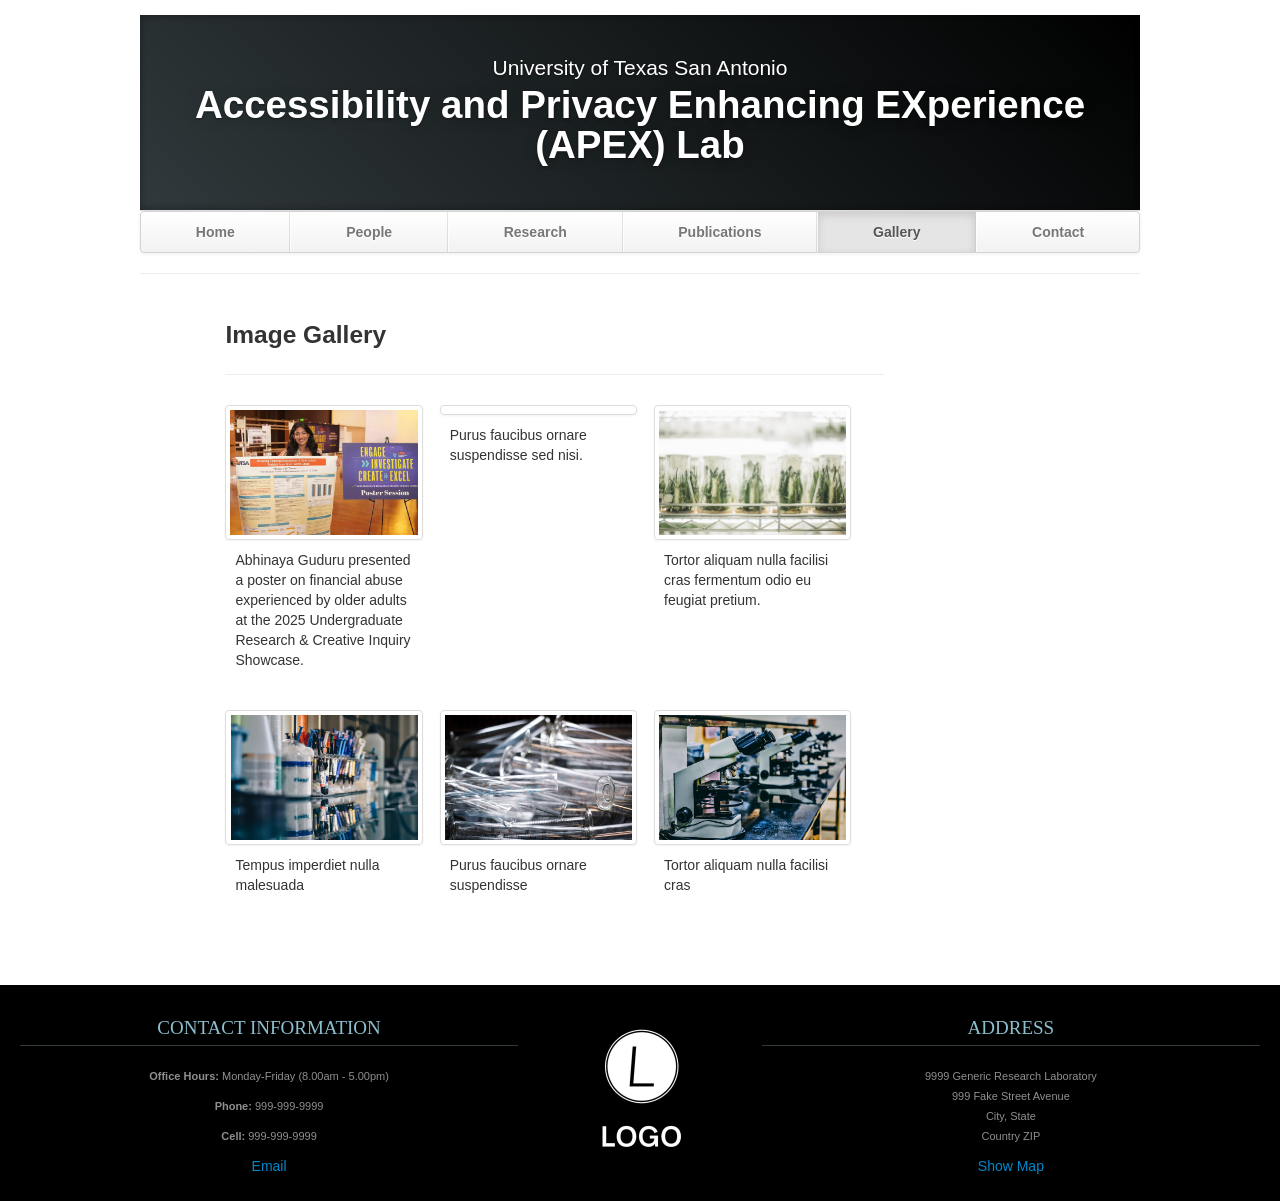
==== gallery.html @ 8708837f "Update gallery.html" ====
<!DOCTYPE html>
<html lang="en">
   <head>
      <meta charset="utf-8">
      <title>Gallery</title>
      <meta name="viewport" content="width=device-width, initial-scale=1.0">
      <meta name="description" content="Apex Lab, University of Texas San Antonio">
      <meta name="author" content="">
      <!-- Le styles -->
      <link href="css/bootstrap.min.css" rel="stylesheet">
      <link href="css/bootstrap-responsive.min.css" rel="stylesheet">
      <link href="css/theme.css" rel="stylesheet">
      <link href="css/blueimp-gallery.min.css" rel="stylesheet" >
      <link href="css/blueimp-gallery-video.css" rel="stylesheet" >
   </head>
   <body>
      <div class="container">
         <header class="jumbotron subhead" id="overview">
            <p class="lead"> University of Texas San Antonio </p>
            <h1>Accessibility and Privacy Enhancing EXperience (APEX) Lab</h1>
         </header>
         <div class="masthead">
            <div class="navbar">
               <div class="navbar-inner">
                  <div class="container">
                     <ul class="nav">
                        <li><a href="index.html">Home</a></li>
                        <li><a href="people.html">People</a></li>
                        <li><a href="research.html">Research</a></li>
                        <li><a href="publications.html">Publications</a></li>
                        <li class="active"><a href="gallery.html">Gallery</a></li>
                  <!--      <li><a href="news.html">News</a></li>
                        <li><a href="teaching.html">Teaching</a></li> -->
                        <li><a href="contact.html">Contact</a></li>
                     </ul>
                  </div>
               </div>
            </div>
         </div>
         <hr>
         <div id="blueimp-gallery" class="blueimp-gallery blueimp-gallery-controls">
            <div class="slides"></div>
            <h3 class="title"> Gallery </h3>
            <a class="prev">‹</a>
            <a class="next">›</a>
            <a class="close">×</a>
            <a class="play-pause"></a>
            <ol class="indicator"></ol>
         </div>
         <div class="row-fluid">
          <!--  <div class="span3 bs-docs-sidebar" id="navparent">
               <ul class="nav nav-list bs-docs-sidenav" data-spy="affix" data-offset-top="200" data-offset-bottom="260">
                  <li><a href="#imagegallery1"> Image Gallery 1 </a></li>
                <!--  <li><a href="#imagegallery2"> Image Gallery 2 </a></li>  
               </ul>
            </div> -->
            <div class="span8 offset1">
               <section id="imagegallery1">
                  <div class="page-header">
                     <h3>Image Gallery</h3>
                  </div>
                  <div class="row-fluid">
                     <ul class="thumbnails da-thumbs">
                        <li class="span4">
                           <a title="Abhinaya Guduru presenting a poster at 2025 Undergraduate Research & Creative Inquiry Showcase "  href="images/abhinaya_poster.jpg" class="thumbnail" >
                           <img alt="" src="images/abhinaya_poster.jpg" >            
                           </a>
                           <p class="caption"> Abhinaya Guduru presented a poster on financial abuse experienced by older adults  at the 2025 Undergraduate Research & Creative Inquiry Showcase. </p>
                        </li>
                        <li class="span4">
                           <a title="Purus faucibus ornare suspendisse sed nisi. Velit laoreet id donec ultrices tincidunt arcu non sodales neque. Tortor at risus viverra adipiscing at in." href="images/israel-palacio-778505-unsplash.jpg" class="thumbnail" >
                           <img alt="" src="images/israel-palacio-778505-unsplash.jpg">
                           </a>
                           <p class="caption"> Purus faucibus ornare suspendisse sed nisi. </p>
                        </li>
                        <li class="span4">
                           <a title="Tortor aliquam nulla facilisi cras fermentum odio eu feugiat pretium. Ante in nibh mauris cursus mattis molestie. Morbi tincidunt ornare massa eget egestas purus. " href="images/plants-in-beakers.jpg" class="thumbnail" >
                           <img alt="" src="images/plants-in-beakers.jpg" >
                           </a>
                           <p class="caption"> Tortor aliquam nulla facilisi cras fermentum odio eu feugiat pretium. </p>
                        </li>
                     </ul>
                  </div>
                  <div class="row-fluid">
                     <ul class="thumbnails">
                        <li class="span4">
                           <a href="images/syringes.jpg" class="thumbnail" title="Tempus imperdiet nulla malesuada pellentesque elit eget. Sed enim ut sem viverra aliquet eget sit amet tellus.">
                           <img alt="" src="images/syringes.jpg" style="width: 187px; height: 125px;">
                           </a>
                           <p class="caption"> Tempus imperdiet nulla malesuada </p>
                        </li>
                        <li class="span4">
                           <a href="images/test-tubes.jpg" class="thumbnail" title="Purus faucibus ornare suspendisse sed nisi. Velit laoreet id donec ultrices tincidunt arcu non sodales neque.">
                           <img alt="" src="images/test-tubes.jpg" style="width: 187px; height: 125px;">
                           </a>
                           <p class="caption"> Purus faucibus ornare suspendisse </p>
                        </li>
                        <li class="span4">
                           <a href="images/microscope.jpg" class="thumbnail" title="Tortor aliquam nulla facilisi cras fermentum odio eu feugiat pretium. Ante in nibh mauris cursus.">
                           <img alt="" src="images/microscope.jpg" style="width: 187px; height: 125px;">
                           </a>
                           <p class="caption"> Tortor aliquam nulla facilisi cras </p>
                        </li>
                     </ul>
                  </div>
               </section>
             <!--  <section id="imagegallery2">
                  <div class="page-header">
                     <h3>Image Gallery 2</h3>
                  </div>
                  <div class="row-fluid">
                     <ul class="thumbnails da-thumbs">
                        <li class="span4">
                           <a title="Tortor vitae purus 2018"  href="images/you-x-ventures-studio.jpg" class="thumbnail" >
                           <img alt="" src="images/you-x-ventures-studio.jpg" style="width: 187px; height: 125px;">            
                           </a>
                           <p class="caption"> Tortor vitae purus 2018 </p>
                        </li>
                        <li class="span4">
                           <a title="Varius duis at consectetur lorem donec massa." href="images/arlington-research.jpg" class="thumbnail" >
                           <img alt="" src="images/arlington-research.jpg" style="width: 187px; height: 125px;">
                           </a>
                           <p class="caption"> Varius duis at consectetur lorem donec massa </p>
                        </li>
                        <li class="span4">
                           <a title="Tortor vitae purus 2018." href="images/lab-room.jpg" class="thumbnail" >
                           <img alt="" src="images/lab-room.jpg" style="width: 187px; height: 125px;">
                           </a>
                           <p class="caption"> Tortor vitae purus 2018 </p>
                        </li>
                     </ul>
                  </div>
                  <div class="row-fluid">
                     <ul class="thumbnails">
                        <li class="span4">
                           <a title="Tortor vitae purus 2018"  href="images/individual-lab.jpg" class="thumbnail" >
                           <img alt="" src="images/individual-lab.jpg" style="width: 187px; height: 125px;">            
                           </a>
                           <p class="caption"> Tortor vitae purus 2018 </p>
                        </li>
                        <li class="span4">
                           <a title="Varius duis at consectetur lorem donec massa." href="images/arlington-research-2.jpg" class="thumbnail" >
                           <img alt="" src="images/arlington-research-2.jpg" style="width: 187px; height: 125px;">
                           </a>
                           <p class="caption"> Varius duis at consectetur lorem donec massa </p>
                        </li>
                        <li class="span4">
                           <a title="Tortor vitae purus 2018." href="images/arlington-research-3.jpg" class="thumbnail" >
                           <img alt="" src="images/arlington-research-3.jpg" style="width: 187px; height: 125px;">
                           </a>
                           <p class="caption"> Tortor vitae purus 2018 </p>
                        </li>
                     </ul>
                  </div>
               </section> -->
            </div>
         </div>
      </div>
      <footer id="footer">
         <div class="container-fluid">
            <div class="row-fluid">
               <div class="span5">
                  <h3>Contact Information</h3>
                  <p><b>Office Hours: </b>Monday-Friday (8.00am - 5.00pm)</p>
                  <p><b>Phone: </b>999-999-9999</p>
                  <p><b>Cell: </b>999-999-9999</p>
                  <a href="mailto:your.email@uni.edu">Email</a>
               </div>
               <div class="span2">
                  <a href="https://mybrandnewlogo.com/"><img src = "thumbs/generic-logo.JPG" alt="research-lab-logo"/></a>
               </div>
               <div class="span5">
                  <h3>Address</h3>
                  <p>9999 Generic Research Laboratory<br>
                     999 Fake Street Avenue<br>
                     City, State<br>
                     Country ZIP
                  </p>
                  <a href="http://maps.google.com/">Show Map</a>
               </div>
            </div>
         </div>
      </footer>

      <!-- Le javascript
         ================================================== -->
      <!-- Placed at the end of the document so the pages load faster -->
      <!--<script src="js/jquery-1.9.1.min.js"></script>-->
      <script src="js/jquery-1.9.1.min.js"></script>
      <script src="js/bootstrap.min.js"></script>
      <script src="js/blueimp-gallery.min.js"></script>
      <script>
         $(document).ready(function() {
            $(document.body).scrollspy({
             target: "#navparent"
          });
         });
         
         document.getElementById('imagegallery1').onclick = function (event) {
          event = event || window.event;
          var target = event.target || event.srcElement,
              link = target.src ? target.parentNode : target,
              options = {index: link, event: event},
              links = this.getElementsByTagName('a');
          blueimp.Gallery(links, options);
         };
         
         document.getElementById('imagegallery2').onclick = function (event) {
          event = event || window.event;
          var target = event.target || event.srcElement,
              link = target.src ? target.parentNode : target,
              options = {index: link, event: event},
              links = this.getElementsByTagName('a');
          blueimp.Gallery(links, options);
         };        
      </script>  
   </body>
</html>
---- css/theme.css ----
body {
	padding-top: 15px;
	padding-bottom: 0px;
}


/* Custom container */

.container {
	margin: 0 auto;
	max-width: 1000px;
}

.container>hr {
	margin: 20px 0
}


/* Customize the navbar links to be fill the entire space of the .navbar */

.navbar .navbar-inner {
	padding: 0
}

.navbar .nav {
	margin: 0;
	display: table;
	width: 100%;
}

.navbar .nav li {
	display: table-cell;
	width: 1%;
	float: none;
}

.navbar .nav li a {
	font-weight: bold;
	text-align: center;
	border-left: 1px solid rgba(255, 255, 255, .75);
	border-right: 1px solid rgba(0, 0, 0, .1);
}

.navbar .nav li:first-child a {
	border-left: 0;
	border-radius: 3px 0 0 3px;
}

.navbar .nav li:last-child a {
	border-right: 0;
	border-radius: 0 3px 3px 0;
}

body>.navbar {
	font-size: 13px
}


/* Change the docs' brand */

body>.navbar .brand {
	padding-right: 0;
	padding-left: 0;
	margin-left: 20px;
	float: right;
	font-weight: bold;
	color: #000;
	text-shadow: 0 1px 0 rgba(255, 255, 255, .1), 0 0 30px rgba(255, 255, 255, .125);
	-webkit-transition: all .2s linear;
	-moz-transition: all .2s linear;
	transition: all .2s linear;
}

body>.navbar .brand:hover {
	text-decoration: none;
	text-shadow: 0 1px 0 rgba(255, 255, 255, .1), 0 0 30px rgba(255, 255, 255, .4);
}


/* Sidenav for Docs
         -------------------------------------------------- */

@media screen and (max-width: 768px) {
	.bs-docs-sidenav {
		display: none !important;
	}
}

.bs-docs-sidenav {
	width: 228px;
	margin: 30px 0 0;
	padding: 0;
	background-color: #fff;
	-webkit-border-radius: 6px;
	-moz-border-radius: 6px;
	border-radius: 6px;
	-webkit-box-shadow: 0 1px 4px rgba(0, 0, 0, .065);
	-moz-box-shadow: 0 1px 4px rgba(0, 0, 0, .065);
	box-shadow: 0 1px 4px rgba(0, 0, 0, .065);
}

.bs-docs-sidenav>li>a {
	display: block;
	width: 200px;
	margin: 0 0 -1px;
	padding: 8px 14px;
	border: 1px solid #e5e5e5;
}

.bs-docs-sidenav>li>a.subhead {
	display: block;
	width: 168px;
	margin: 0 0 -1px;
	padding: 8px 30px;
	border: 1px solid #e5e5e5;
	font-size: 12px;
}

.bs-docs-sidenav>li:first-child>a {
	-webkit-border-radius: 6px 6px 0 0;
	-moz-border-radius: 6px 6px 0 0;
	border-radius: 6px 6px 0 0;
}

.bs-docs-sidenav>li:last-child>a {
	-webkit-border-radius: 0 0 6px 6px;
	-moz-border-radius: 0 0 6px 6px;
	border-radius: 0 0 6px 6px;
}

.bs-docs-sidenav>.active>a {
	position: relative;
	z-index: 2;
	padding: 9px 15px;
	border: 0;
	text-shadow: 0 1px 0 rgba(0, 0, 0, .15);
	-webkit-box-shadow: inset 1px 0 0 rgba(0, 0, 0, .1), inset -1px 0 0 rgba(0, 0, 0, .1);
	-moz-box-shadow: inset 1px 0 0 rgba(0, 0, 0, .1), inset -1px 0 0 rgba(0, 0, 0, .1);
	box-shadow: inset 1px 0 0 rgba(0, 0, 0, .1), inset -1px 0 0 rgba(0, 0, 0, .1);
}

.bs-docs-sidenav>li>a:hover {
	background-color: #f5f5f5
}

.bs-docs-sidenav a:hover .icon-chevron-right {
	opacity: .5
}

.bs-docs-sidenav.affix {
	top: 10px
}

.bs-docs-sidenav.affix-bottom {
	position: absolute;
	top: auto;
	bottom: 270px;
}


/* Responsive
         -------------------------------------------------- */

.affix {
	top: 0px
}

#media {
	margin-top: 70px
}

#media .header {
	margin-left: 0;
	margin-bottom: 56px;
	margin-top: 30px;
}

#media .post_row {
	margin-left: 0;
	margin-bottom: 40px;
}

#media .lastpost_row {
	margin-bottom: 0
}

#media .post_row .post {
	background: #fff;
	/*margin-left: 0;;
    margin-right: 20px;*/
	border-radius: 4px;
	box-shadow: 1px 1px 2px 0px #E0E0E0;
	width: 487px;
	height: 616px;
}

#media .post_row .last {
	margin-right: 0
}

#media .post_row .post .img {
	position: relative;
	text-align: center;
}

#media .post_row .post .img .date {
	background: #E8554E;
	position: absolute;
	padding: 2px 5px;
	top: 0;
	left: 11px;
}

#media .post_row .post .img .date p {
	color: #fff;
	font-size: 14px;
	font-weight: bold;
	font-style: italic;
	margin: 0;
}

#media .post_row .post .img img {
	height: 275px;
	width: 410px;
}

#media .post_row .post .text {
	margin: 18px auto 0;
	width: 83%;
}

#media .post_row .post .text h5 {
	margin: 0 0 8px 0;
	font-size: 20px;
	line-height: 23px;
}

#media .post_row .post .text h5 a {
	color: #333
}

#media .post_row .post .text span.date {
	color: #9F9F9F;
	display: block;
	margin-bottom: 12px;
	font-style: italic;
	font-size: 13px;
}

#media .post_row .post .text p {
	margin: 0;
	line-height: 21px;
	font-size: 14px;
}

#media .post_row .post .author_box {
	margin: 12px auto 20px;
	border-top: 1px solid #EDEDED;
	overflow: hidden;
	text-align: left;
	width: 85%;
	padding-top: 12px;
}

#media .post_row .post .author_box h6 {
	margin: 0 0 3px 0;
	font-size: 13px;
	line-height: 15px;
	font-style: italic;
	font-weight: normal;
	color: #B2B2B2;
}

#media .post_row .post .author_box p {
	color: #B2B2B2;
	font-style: italic;
	font-size: 13px;
	line-height: 14px;
	margin: 0;
}

#media .post_row .post .author_box img {
	float: right
}

#media .post_row .post a.plus_wrapper {
	width: 99%;
	text-align: center;
	background: #fff;
	display: none;
	border-radius: 0px 0px 4px 4px;
	padding: 6px 0px 2px;
	margin: 0 auto 1px;
}

#media .post_row .post a.plus_wrapper span {
	color: #1189D9;
	font-size: 30px;
	font-weight: bold;
}

#media .post_row .post:hover a.plus_wrapper {
	display: block
}

#media .post_row .post:hover {
	box-shadow: 0px 1px 5px 1px rgb(216, 216, 216)
}

#media .post_row .post:hover .text h5 a {
	color: #1189D9
}

.map .box_wrapp {
	position: absolute;
	margin: 15px auto;
	box-shadow: 0 0 7px 0 rgba(26, 26, 26, 0.4);
	padding: 30px 0 30px;
	background: white;
	border-radius: 4px;
	margin-top: 25px;
}

.map .box_wrapp .box_cont {
	margin: 30px auto;
	width: 76%;
}

.section-header {
	text-align: center;
	margin-bottom: 35px;
}

.section-header h1,
.title-text {
	font-weight: bold;
	font-size: 30px;
	margin: 12.5px 0;
	font-weight: 100;
	margin-bottom: 25px;
	line-height: 55px;
}

.feature-item:hover {
	box-shadow: 0px 1px 5px 1px rgb(216, 216, 216)
}

.feature-item img {
	margin-left: 15px;
	margin-right: 15px;
	max-width: 90%;
	height: 200px;
}

.feature-item h5 {
	margin-left: 15px;
	margin-right: 15px;
	margin-top: 20px;
	margin-bottom: 20px;
}

.feature-item p {
	margin-left: 15px;
	margin-right: 15px;
}

.feature-heading {
	margin-top: 20px;
	margin-bottom: 20px;
	margin-left: 15px;
	margin-right: 15px;
}

.feature-heading a:hover {
	text-decoration: none;
}

.feature-button {
	font-size: 16px;
	background-image: none;
	box-shadow: none;
	margin-bottom: 10px;
}

.centered {
	text-align: center;
}

.subhead {
	text-align: left;
	border-bottom: 1px solid #ddd;
}

.jumbotron {
	position: relative;
	padding: 45px 0px 35px 0px;
	color: #fff;
	text-align: center;
	text-shadow: 0 1px 3px rgba(0, 0, 0, .4), 0 0 30px rgba(0, 0, 0, .075);
	background: #30393C;
	background: -moz-linear-gradient(45deg, #30393C 0%, #000000 100%);
	background: -webkit-gradient(linear, left bottom, right top, color-stop(0%, #30393C), color-stop(100%, #30393C));
	background: -webkit-linear-gradient(45deg, #30393C 0%, #000000 100%);
	background: -o-linear-gradient(45deg, #30393C 0%, #000000 100%);
	background: -ms-linear-gradient(45deg, #30393C 0%, #000000 100%);
	background: linear-gradient(45deg, #30393C 0%, #000000 100%) repeat;
	-webkit-box-shadow: inset 0 3px 7px rgba(0, 0, 0, .2), inset 0 -3px 7px rgba(0, 0, 0, .2);
	-moz-box-shadow: inset 0 3px 7px rgba(0, 0, 0, .2), inset 0 -3px 7px rgba(0, 0, 0, .2);
	box-shadow: inset 0 3px 7px rgba(0, 0, 0, .2), inset 0 -3px 7px rgba(0, 0, 0, .2);
}

.jumbotron:after {
	content: '';
	display: block;
	position: absolute;
	top: 0;
	right: 0;
	bottom: 0;
	left: 0;
	opacity: .4;
}

.lead {
	margin-bottom: 0px;
	font-size: 21px;
	font-weight: 200;
	line-height: 15px;
}

img.float-left {
	float: left;
	margin-top: 9px;
	margin-left: 0px;
	margin-right: 30px;
	margin-bottom: 12px;
}

img.float-right {
	float: right;
	margin-top: 9px;
	margin-right: 0px;
	margin-bottom: 12px;
	margin-left: 30px;
}

img.publications-thumb {
	width: 142px;
	height: 188px;
}

.caption {
	margin: 10px;
}

.responsive-video {
	position: relative;
	padding-bottom: 56.25%;
	padding-top: 60px;
	overflow: hidden;
}

.responsive-video iframe,
.responsive-video object,
.responsive-video embed {
	position: absolute;
	top: 0;
	left: 0;
	width: 93.5%;
	height: 93.5%;
}

.video-caption {
	margin: 10px;
}

.accordion {
	margin-bottom: 20px;
	margin-right: 40px;
}

.thumbnail>img.sponsor {
	width: 212px;
	height: 150px;
}

img.carousel-image {
	width: 100%;
}

li.publication {
	margin-bottom: 20px;
}

.page-header h3 a:hover {
	text-decoration: none;
}

iframe.map-frame {
	border: none;
	overflow: hidden;
	margin-top: 10px;
	margin-bottom: 10px;
	margin-left: 0px;
	margin-right: 0px;
	height: 550px;
	width: 100%;
}

ul.sponsors {
	margin-top: 40px;
	margin-bottom: 40px;
}

#footer {
	z-index: 10;
	margin-top: 50px;
	margin-bottom: 0px;
	padding-bottom: 25px;
	border-top-width: 8px;
	border-top-style: solid;
	border-top-color: #2F2F2F;
	background-color: #000000;
	border: 0;
	font-size: 100%;
	font: inherit;
	vertical-align: baseline;
	text-align: center;
}

#footer h3 {
	font-size: 19px;
	text-transform: uppercase;
	font-family: BebasNeueRegular;
	color: #8DBECE;
	border-bottom-width: 1px;
	border-bottom-style: solid;
	border-bottom-color: #30393C;
	line-height: 35px;
	margin-bottom: 20px;
	margin-top: 25px;
	font-weight: normal;
}

#footer a img {
	margin-top: 40px;
}

#footer p,
#footer address {
	color: #8F8F8F;
	font-size: 11px;
}
---- css/blueimp-gallery.min.css ----
@charset "UTF-8";.blueimp-gallery,.blueimp-gallery>.slides>.slide>.slide-content{position:absolute;top:0;right:0;bottom:0;left:0;-moz-backface-visibility:hidden}.blueimp-gallery>.slides>.slide>.slide-content{margin:auto;width:auto;height:auto;max-width:100%;max-height:100%;opacity:1}.blueimp-gallery{position:fixed;z-index:999999;overflow:hidden;background:#000;background:rgba(0,0,0,.9);opacity:0;display:none;direction:ltr;-ms-touch-action:none;touch-action:none}.blueimp-gallery-carousel{position:relative;z-index:auto;margin:1em auto;padding-bottom:56.25%;box-shadow:0 0 10px #000;-ms-touch-action:pan-y;touch-action:pan-y}.blueimp-gallery-display{display:block;opacity:1}.blueimp-gallery>.slides{position:relative;height:100%;overflow:hidden}.blueimp-gallery-carousel>.slides{position:absolute}.blueimp-gallery>.slides>.slide{position:relative;float:left;height:100%;text-align:center;-webkit-transition-timing-function:cubic-bezier(0.645,.045,.355,1);-moz-transition-timing-function:cubic-bezier(0.645,.045,.355,1);-ms-transition-timing-function:cubic-bezier(0.645,.045,.355,1);-o-transition-timing-function:cubic-bezier(0.645,.045,.355,1);transition-timing-function:cubic-bezier(0.645,.045,.355,1)}.blueimp-gallery,.blueimp-gallery>.slides>.slide>.slide-content{-webkit-transition:opacity .5s linear;-moz-transition:opacity .5s linear;-ms-transition:opacity .5s linear;-o-transition:opacity .5s linear;transition:opacity .5s linear}.blueimp-gallery>.slides>.slide-loading{background:url(../img/loading.gif) center no-repeat;background-size:64px 64px}.blueimp-gallery>.slides>.slide-loading>.slide-content{opacity:0}.blueimp-gallery>.slides>.slide-error{background:url(../img/error.png) center no-repeat}.blueimp-gallery>.slides>.slide-error>.slide-content{display:none}.blueimp-gallery>.prev,.blueimp-gallery>.next{position:absolute;top:50%;left:15px;width:40px;height:40px;margin-top:-23px;font-family:"Helvetica Neue",Helvetica,Arial,sans-serif;font-size:60px;font-weight:100;line-height:30px;color:#fff;text-decoration:none;text-shadow:0 0 2px #000;text-align:center;background:#222;background:rgba(0,0,0,.5);-webkit-box-sizing:content-box;-moz-box-sizing:content-box;box-sizing:content-box;border:3px solid #fff;-webkit-border-radius:23px;-moz-border-radius:23px;border-radius:23px;opacity:.5;cursor:pointer;display:none}.blueimp-gallery>.next{left:auto;right:15px}.blueimp-gallery>.close,.blueimp-gallery>.title{position:absolute;top:15px;left:15px;margin:0 40px 0 0;font-size:20px;line-height:30px;color:#fff;text-shadow:0 0 2px #000;opacity:.8;display:none}.blueimp-gallery>.close{padding:15px;right:15px;left:auto;margin:-15px;font-size:30px;text-decoration:none;cursor:pointer}.blueimp-gallery>.play-pause{position:absolute;right:15px;bottom:15px;width:15px;height:15px;background:url(../img/play-pause.png) 0 0 no-repeat;cursor:pointer;opacity:.5;display:none}.blueimp-gallery-playing>.play-pause{background-position:-15px 0}.blueimp-gallery>.prev:hover,.blueimp-gallery>.next:hover,.blueimp-gallery>.close:hover,.blueimp-gallery>.title:hover,.blueimp-gallery>.play-pause:hover{color:#fff;opacity:1}.blueimp-gallery-controls>.prev,.blueimp-gallery-controls>.next,.blueimp-gallery-controls>.close,.blueimp-gallery-controls>.title,.blueimp-gallery-controls>.play-pause{display:block;-webkit-transform:translateZ(0);-moz-transform:translateZ(0);-ms-transform:translateZ(0);-o-transform:translateZ(0);transform:translateZ(0)}.blueimp-gallery-single>.prev,.blueimp-gallery-left>.prev,.blueimp-gallery-single>.next,.blueimp-gallery-right>.next,.blueimp-gallery-single>.play-pause{display:none}.blueimp-gallery>.slides>.slide>.slide-content,.blueimp-gallery>.prev,.blueimp-gallery>.next,.blueimp-gallery>.close,.blueimp-gallery>.play-pause{-webkit-user-select:none;-khtml-user-select:none;-moz-user-select:none;-ms-user-select:none;user-select:none}body:last-child .blueimp-gallery>.slides>.slide-error{background-image:url(../img/error.svg)}body:last-child .blueimp-gallery>.play-pause{width:20px;height:20px;background-size:40px 20px;background-image:url(../img/play-pause.svg)}body:last-child .blueimp-gallery-playing>.play-pause{background-position:-20px 0}*+html .blueimp-gallery>.slides>.slide{min-height:300px}*+html .blueimp-gallery>.slides>.slide>.slide-content{position:relative}@charset "UTF-8";.blueimp-gallery>.indicator{position:absolute;top:auto;right:15px;bottom:15px;left:15px;margin:0 40px;padding:0;list-style:none;text-align:center;line-height:10px;display:none}.blueimp-gallery>.indicator>li{display:inline-block;width:9px;height:9px;margin:6px 3px 0;-webkit-box-sizing:content-box;-moz-box-sizing:content-box;box-sizing:content-box;border:1px solid transparent;background:#ccc;background:rgba(255,255,255,.25)center no-repeat;border-radius:5px;box-shadow:0 0 2px #000;opacity:.5;cursor:pointer}.blueimp-gallery>.indicator>li:hover,.blueimp-gallery>.indicator>.active{background-color:#fff;border-color:#fff;opacity:1}.blueimp-gallery-controls>.indicator{display:block;-webkit-transform:translateZ(0);-moz-transform:translateZ(0);-ms-transform:translateZ(0);-o-transform:translateZ(0);transform:translateZ(0)}.blueimp-gallery-single>.indicator{display:none}.blueimp-gallery>.indicator{-webkit-user-select:none;-khtml-user-select:none;-moz-user-select:none;-ms-user-select:none;user-select:none}*+html .blueimp-gallery>.indicator>li{display:inline}@charset "UTF-8";.blueimp-gallery>.slides>.slide>.video-content>img{position:absolute;top:0;right:0;bottom:0;left:0;margin:auto;width:auto;height:auto;max-width:100%;max-height:100%;-moz-backface-visibility:hidden}.blueimp-gallery>.slides>.slide>.video-content>video{position:absolute;top:0;left:0;width:100%;height:100%}.blueimp-gallery>.slides>.slide>.video-content>iframe{position:absolute;top:100%;left:0;width:100%;height:100%;border:none}.blueimp-gallery>.slides>.slide>.video-playing>iframe{top:0}.blueimp-gallery>.slides>.slide>.video-content>a{position:absolute;top:50%;right:0;left:0;margin:-64px auto 0;width:128px;height:128px;background:url(../img/video-play.png) center no-repeat;opacity:.8;cursor:pointer}.blueimp-gallery>.slides>.slide>.video-content>a:hover{opacity:1}.blueimp-gallery>.slides>.slide>.video-playing>a,.blueimp-gallery>.slides>.slide>.video-playing>img{display:none}.blueimp-gallery>.slides>.slide>.video-content>video{display:none}.blueimp-gallery>.slides>.slide>.video-playing>video{display:block}.blueimp-gallery>.slides>.slide>.video-loading>a{background:url(../img/loading.gif) center no-repeat;background-size:64px 64px}body:last-child .blueimp-gallery>.slides>.slide>.video-content:not(.video-loading)>a{background-image:url(../img/video-play.svg)}*+html .blueimp-gallery>.slides>.slide>.video-content{height:100%}*+html .blueimp-gallery>.slides>.slide>.video-content>a{left:50%;margin-left:-64px}
---- css/blueimp-gallery-video.css ----
@charset "UTF-8";
/*
 * blueimp Gallery Video Factory CSS 1.3.0
 * https://github.com/blueimp/Gallery
 *
 * Copyright 2013, Sebastian Tschan
 * https://blueimp.net
 *
 * Licensed under the MIT license:
 * http://www.opensource.org/licenses/MIT
 */

.blueimp-gallery > .slides > .slide > .video-content > img {
  position: absolute;
  top: 0;
  right: 0;
  bottom: 0;
  left: 0;
  margin: auto;
  width: auto;
  height: auto;
  max-width: 100%;
  max-height: 100%;
  /* Prevent artifacts in Mozilla Firefox: */
  -moz-backface-visibility: hidden;
}
.blueimp-gallery > .slides > .slide > .video-content > video {
  position: absolute;
  top: 0;
  left: 0;
  width: 100%;
  height: 100%;
}
.blueimp-gallery > .slides > .slide > .video-content > iframe {
  position: absolute;
  top: 100%;
  left: 0;
  width: 100%;
  height: 100%;
  border: none;
}
.blueimp-gallery > .slides > .slide > .video-playing > iframe {
  top: 0;
}
.blueimp-gallery > .slides > .slide > .video-content > a {
  position: absolute;
  top: 50%;
  right: 0;
  left: 0;
  margin: -64px auto 0;
  width: 128px;
  height: 128px;
  background: url(../img/video-play.png) center no-repeat;
  opacity: 0.8;
  cursor: pointer;
}
.blueimp-gallery > .slides > .slide > .video-content > a:hover {
  opacity: 1;
}
.blueimp-gallery > .slides > .slide > .video-playing > a,
.blueimp-gallery > .slides > .slide > .video-playing > img {
  display: none;
}
.blueimp-gallery > .slides > .slide > .video-content > video {
  display: none;
}
.blueimp-gallery > .slides > .slide > .video-playing > video {
  display: block;
}
.blueimp-gallery > .slides > .slide > .video-loading > a {
  background: url(../img/loading.gif) center no-repeat;
  background-size: 64px 64px;
}

/* Replace PNGs with SVGs for capable browsers (excluding IE<9) */
body:last-child .blueimp-gallery > .slides > .slide > .video-content:not(.video-loading) > a {
  background-image: url(../img/video-play.svg);
}

/* IE7 fixes */
*+html .blueimp-gallery > .slides > .slide > .video-content {
  height: 100%;
}
*+html .blueimp-gallery > .slides > .slide > .video-content > a {
  left: 50%;
  margin-left: -64px;
}
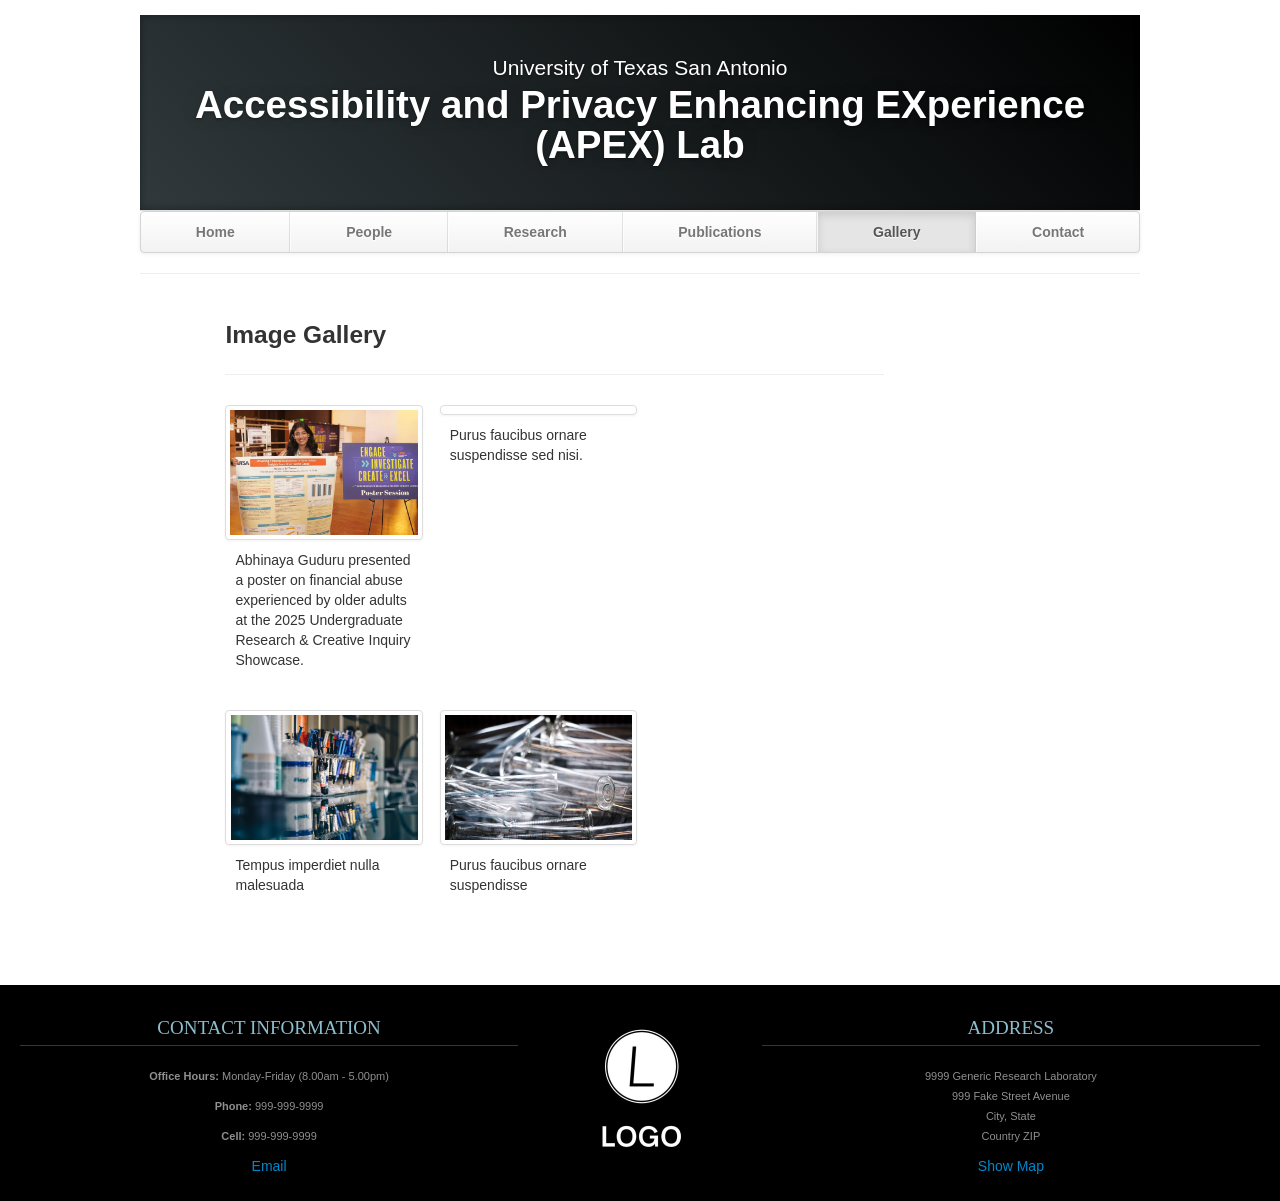
==== commit 606a8f9e: "Update gallery.html" ====
--- a/gallery.html
+++ b/gallery.html
@@ -73,12 +73,12 @@
                            </a>
                            <p class="caption"> Purus faucibus ornare suspendisse sed nisi. </p>
                         </li>
-                        <li class="span4">
+                     <!--   <li class="span4">
                            <a title="Tortor aliquam nulla facilisi cras fermentum odio eu feugiat pretium. Ante in nibh mauris cursus mattis molestie. Morbi tincidunt ornare massa eget egestas purus. " href="images/plants-in-beakers.jpg" class="thumbnail" >
                            <img alt="" src="images/plants-in-beakers.jpg" >
                            </a>
                            <p class="caption"> Tortor aliquam nulla facilisi cras fermentum odio eu feugiat pretium. </p>
-                        </li>
+                        </li> -->
                      </ul>
                   </div>
                   <div class="row-fluid">
@@ -95,12 +95,12 @@
                            </a>
                            <p class="caption"> Purus faucibus ornare suspendisse </p>
                         </li>
-                        <li class="span4">
+                  <!--      <li class="span4">
                            <a href="images/microscope.jpg" class="thumbnail" title="Tortor aliquam nulla facilisi cras fermentum odio eu feugiat pretium. Ante in nibh mauris cursus.">
                            <img alt="" src="images/microscope.jpg" style="width: 187px; height: 125px;">
                            </a>
                            <p class="caption"> Tortor aliquam nulla facilisi cras </p>
-                        </li>
+                        </li>  -->
                      </ul>
                   </div>
                </section>
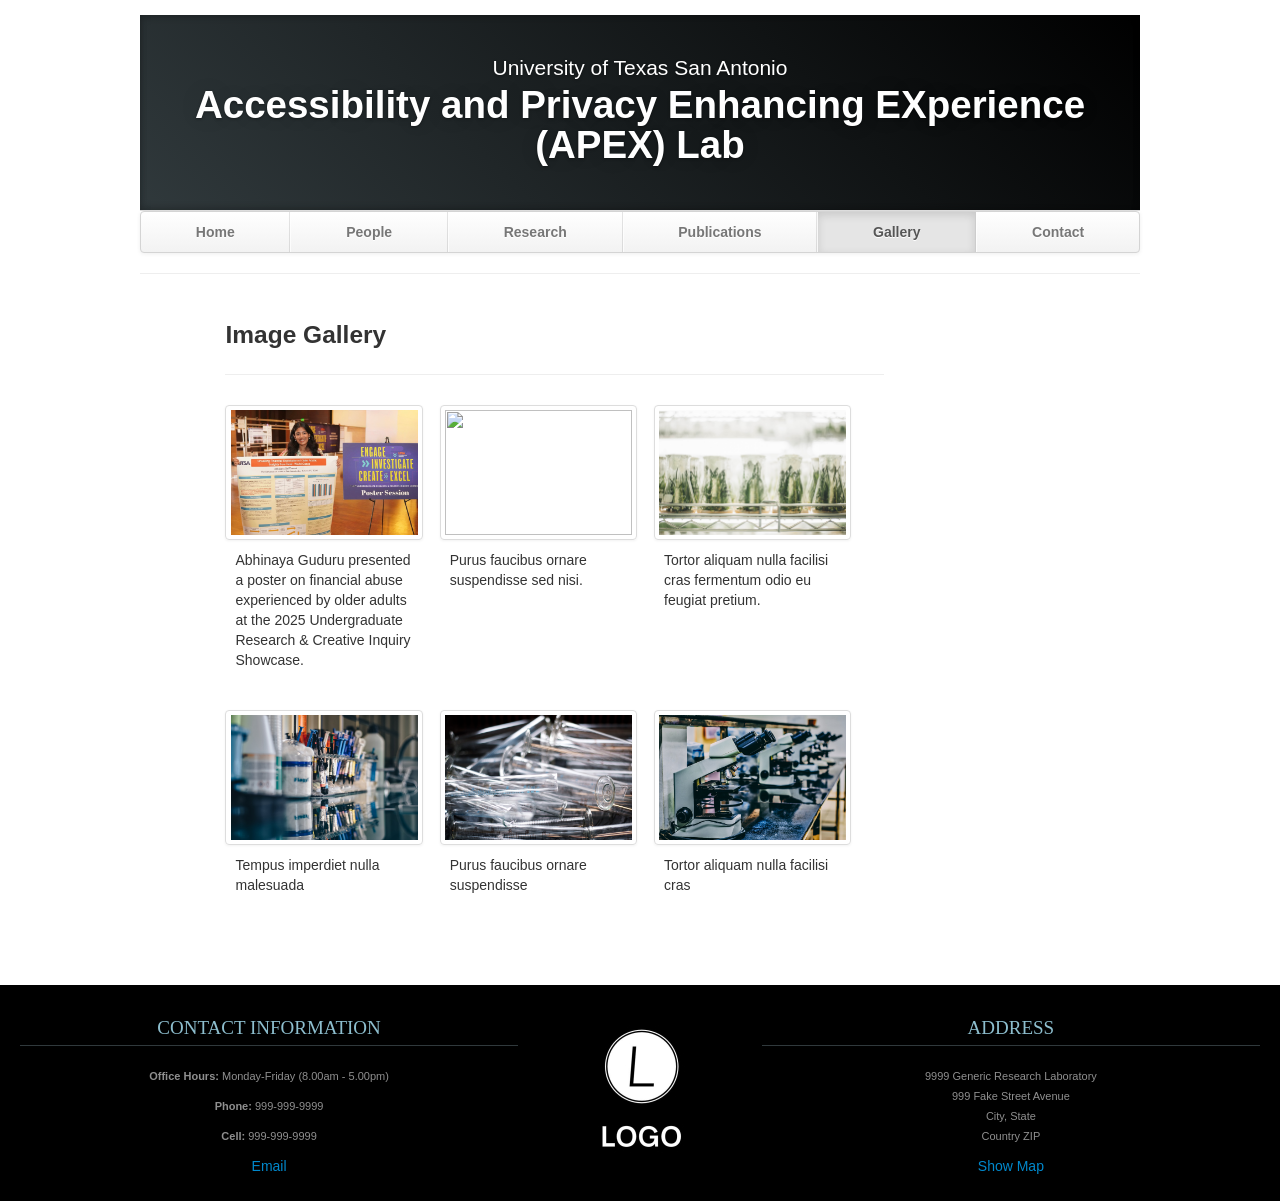
==== commit cc708a30: "Update gallery.html" ====
--- a/gallery.html
+++ b/gallery.html
@@ -63,22 +63,22 @@
                      <ul class="thumbnails da-thumbs">
                         <li class="span4">
                            <a title="Abhinaya Guduru presenting a poster at 2025 Undergraduate Research & Creative Inquiry Showcase "  href="images/abhinaya_poster.jpg" class="thumbnail" >
-                           <img alt="" src="images/abhinaya_poster.jpg" >            
+                           <img alt="" src="images/abhinaya_poster.jpg" style="width: 187px; height: 125px;">            
                            </a>
                            <p class="caption"> Abhinaya Guduru presented a poster on financial abuse experienced by older adults  at the 2025 Undergraduate Research & Creative Inquiry Showcase. </p>
                         </li>
                         <li class="span4">
                            <a title="Purus faucibus ornare suspendisse sed nisi. Velit laoreet id donec ultrices tincidunt arcu non sodales neque. Tortor at risus viverra adipiscing at in." href="images/israel-palacio-778505-unsplash.jpg" class="thumbnail" >
-                           <img alt="" src="images/israel-palacio-778505-unsplash.jpg">
+                           <img alt="" src="images/israel-palacio-778505-unsplash.jpg" style="width: 187px; height: 125px;">
                            </a>
                            <p class="caption"> Purus faucibus ornare suspendisse sed nisi. </p>
                         </li>
-                     <!--   <li class="span4">
+                        <li class="span4">
                            <a title="Tortor aliquam nulla facilisi cras fermentum odio eu feugiat pretium. Ante in nibh mauris cursus mattis molestie. Morbi tincidunt ornare massa eget egestas purus. " href="images/plants-in-beakers.jpg" class="thumbnail" >
-                           <img alt="" src="images/plants-in-beakers.jpg" >
+                           <img alt="" src="images/plants-in-beakers.jpg" style="width: 187px; height: 125px;">
                            </a>
                            <p class="caption"> Tortor aliquam nulla facilisi cras fermentum odio eu feugiat pretium. </p>
-                        </li> -->
+                        </li> 
                      </ul>
                   </div>
                   <div class="row-fluid">
@@ -95,12 +95,12 @@
                            </a>
                            <p class="caption"> Purus faucibus ornare suspendisse </p>
                         </li>
-                  <!--      <li class="span4">
+                        <li class="span4">
                            <a href="images/microscope.jpg" class="thumbnail" title="Tortor aliquam nulla facilisi cras fermentum odio eu feugiat pretium. Ante in nibh mauris cursus.">
                            <img alt="" src="images/microscope.jpg" style="width: 187px; height: 125px;">
                            </a>
                            <p class="caption"> Tortor aliquam nulla facilisi cras </p>
-                        </li>  -->
+                        </li>  
                      </ul>
                   </div>
                </section>
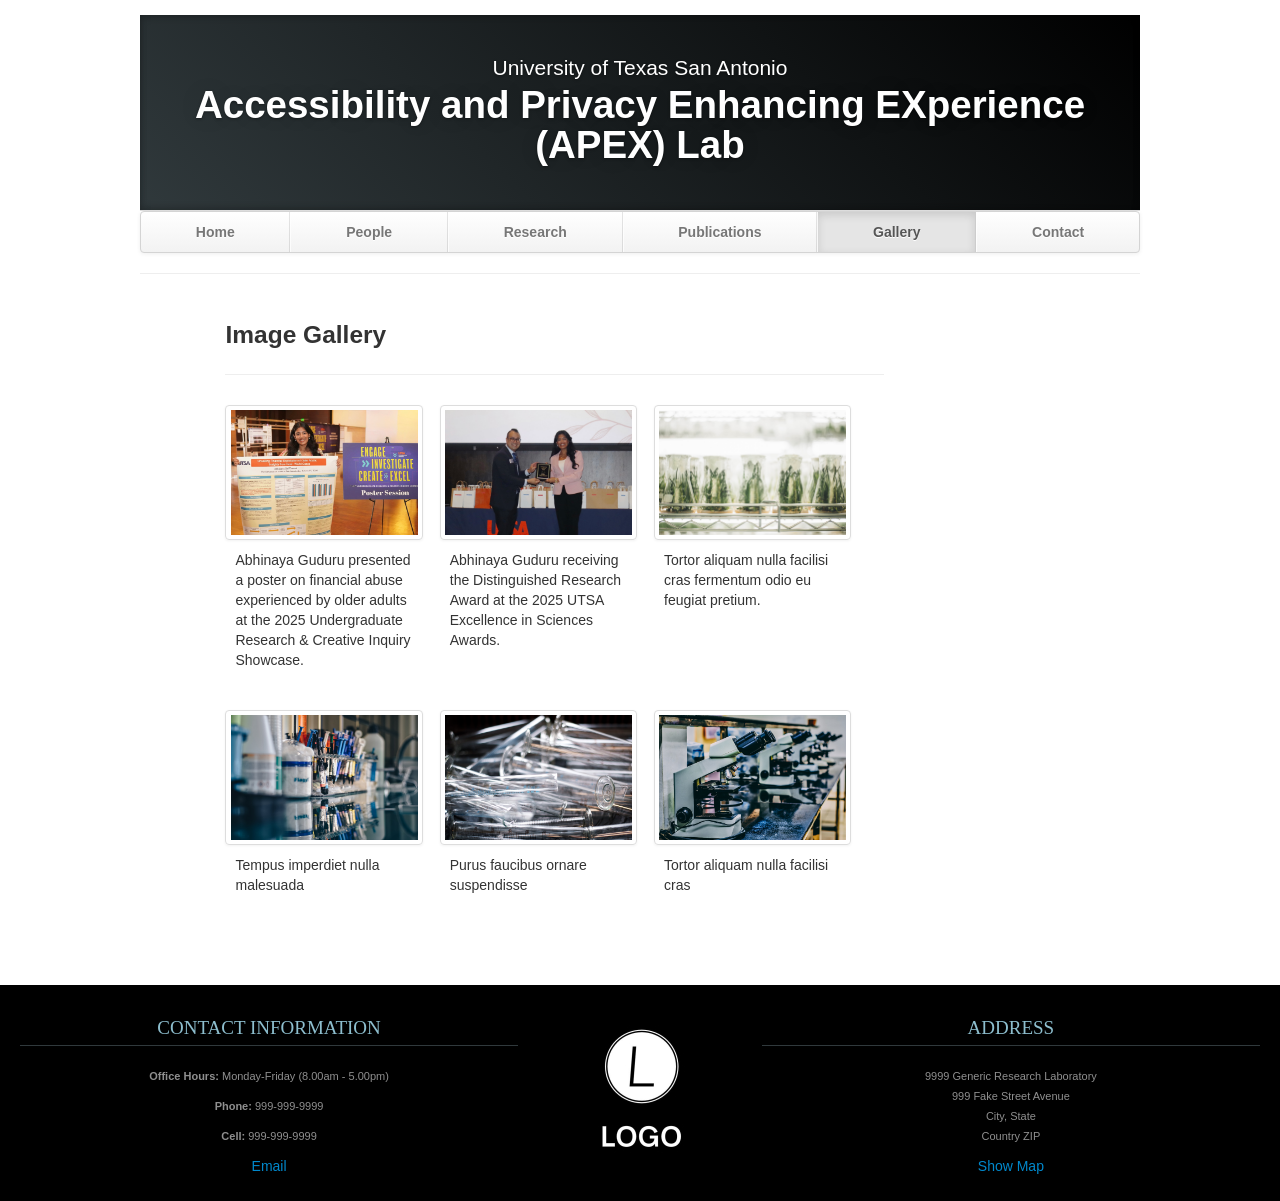
==== commit 66ba0e0b: "Update gallery.html" ====
--- a/gallery.html
+++ b/gallery.html
@@ -68,10 +68,10 @@
                            <p class="caption"> Abhinaya Guduru presented a poster on financial abuse experienced by older adults  at the 2025 Undergraduate Research & Creative Inquiry Showcase. </p>
                         </li>
                         <li class="span4">
-                           <a title="Purus faucibus ornare suspendisse sed nisi. Velit laoreet id donec ultrices tincidunt arcu non sodales neque. Tortor at risus viverra adipiscing at in." href="images/israel-palacio-778505-unsplash.jpg" class="thumbnail" >
-                           <img alt="" src="images/israel-palacio-778505-unsplash.jpg" style="width: 187px; height: 125px;">
-                           </a>
-                           <p class="caption"> Purus faucibus ornare suspendisse sed nisi. </p>
+                           <a title="Abhinaya Guduru received the Distinguished Research Award at the 2025 UTSA Excellence in Sciences Awards" href="images/abhinaya_award_2.jpg" class="thumbnail" >
+                           <img alt="" src="images/abhinaya_award_2.jpg" style="width: 187px; height: 125px;">
+                           </a>
+                           <p class="caption"> Abhinaya Guduru receiving the Distinguished Research Award at the 2025 UTSA Excellence in Sciences Awards. </p>
                         </li>
                         <li class="span4">
                            <a title="Tortor aliquam nulla facilisi cras fermentum odio eu feugiat pretium. Ante in nibh mauris cursus mattis molestie. Morbi tincidunt ornare massa eget egestas purus. " href="images/plants-in-beakers.jpg" class="thumbnail" >
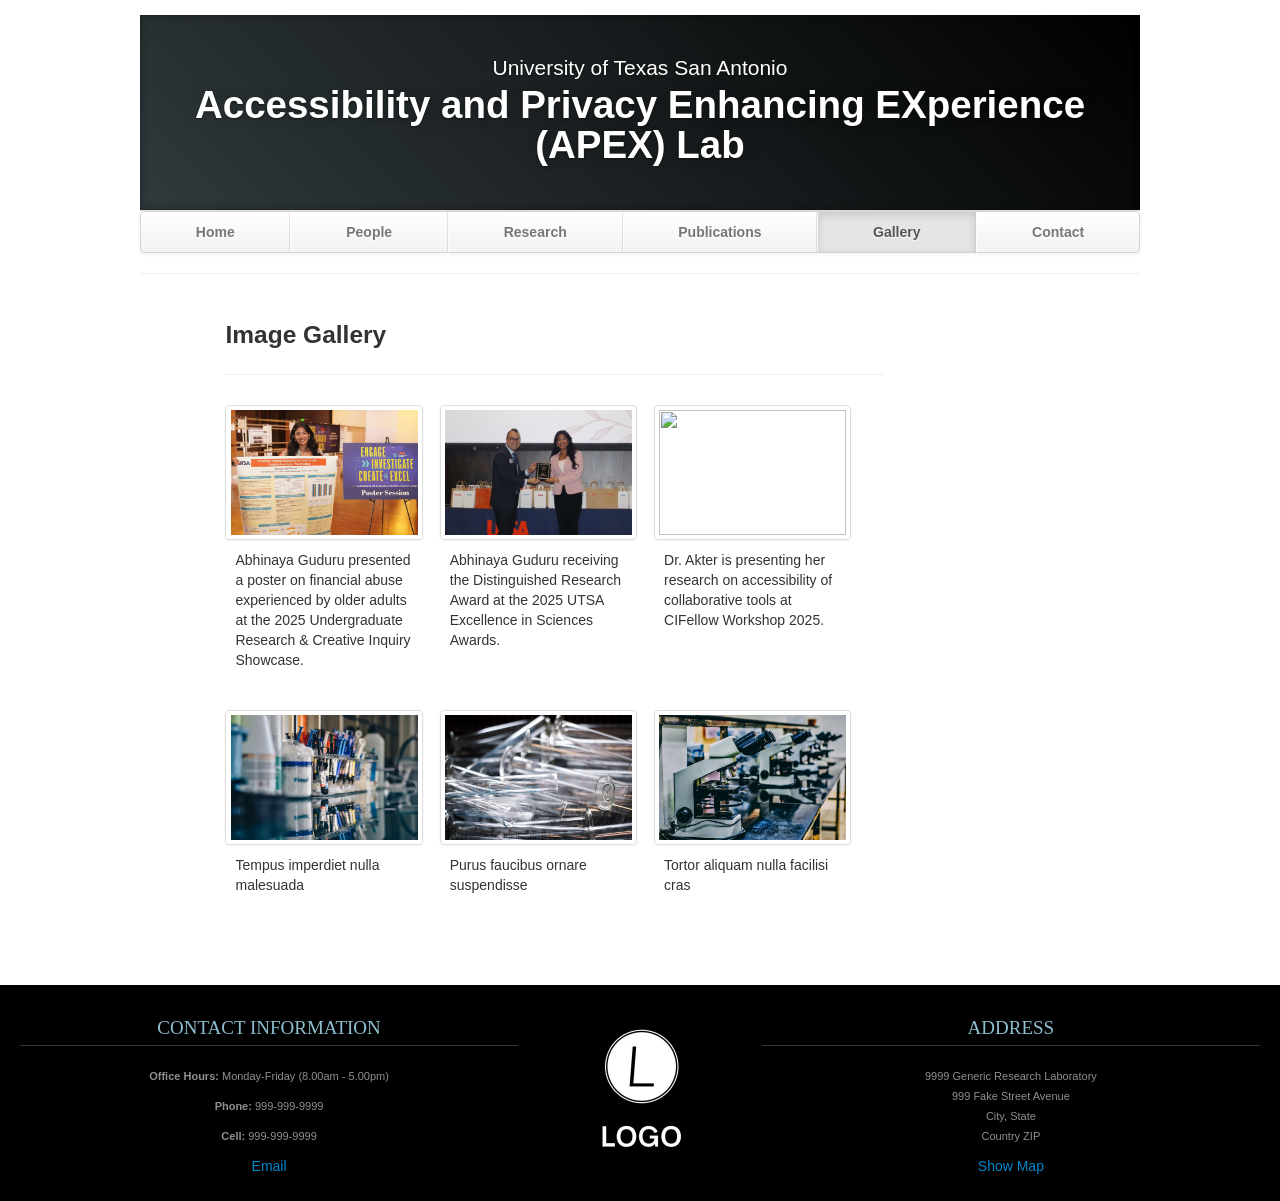
==== commit 5a167826: "Update gallery.html" ====
--- a/gallery.html
+++ b/gallery.html
@@ -74,10 +74,10 @@
                            <p class="caption"> Abhinaya Guduru receiving the Distinguished Research Award at the 2025 UTSA Excellence in Sciences Awards. </p>
                         </li>
                         <li class="span4">
-                           <a title="Tortor aliquam nulla facilisi cras fermentum odio eu feugiat pretium. Ante in nibh mauris cursus mattis molestie. Morbi tincidunt ornare massa eget egestas purus. " href="images/plants-in-beakers.jpg" class="thumbnail" >
-                           <img alt="" src="images/plants-in-beakers.jpg" style="width: 187px; height: 125px;">
-                           </a>
-                           <p class="caption"> Tortor aliquam nulla facilisi cras fermentum odio eu feugiat pretium. </p>
+                           <a title="Dr. Akter is presenting her research at CIFellow Workshop 2025." href="images/Taslima_CIFellow_presentation.png" class="thumbnail" >
+                           <img alt="" src="images/Taslima_CIFellow_presentation.png" style="width: 187px; height: 125px;">
+                           </a>
+                           <p class="caption"> Dr. Akter is presenting her research on accessibility of collaborative tools at CIFellow Workshop 2025. </p>
                         </li> 
                      </ul>
                   </div>
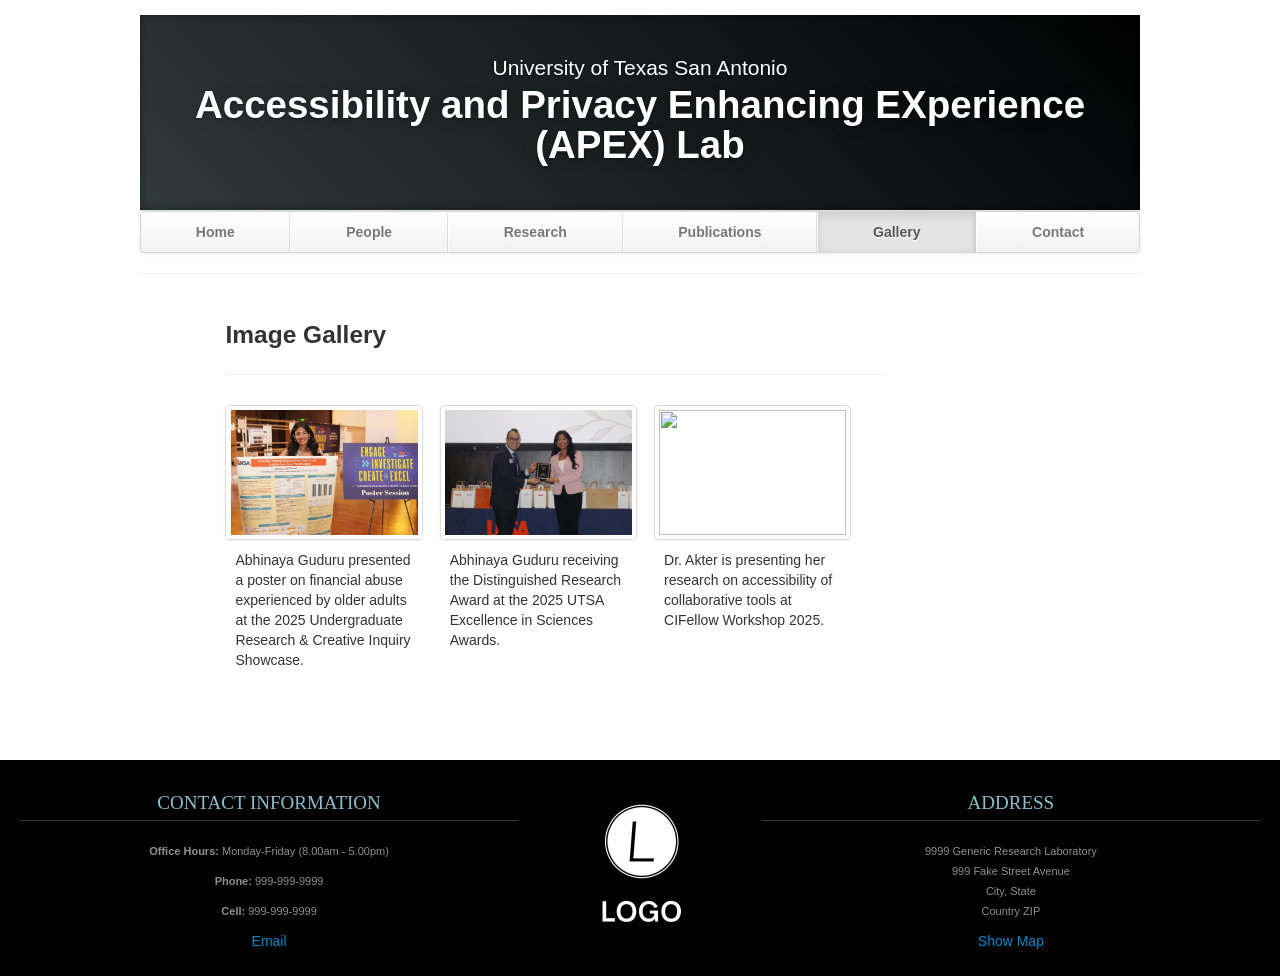
==== commit bb6c4ced: "Update gallery.html" ====
--- a/gallery.html
+++ b/gallery.html
@@ -81,7 +81,7 @@
                         </li> 
                      </ul>
                   </div>
-                  <div class="row-fluid">
+              <!--    <div class="row-fluid">
                      <ul class="thumbnails">
                         <li class="span4">
                            <a href="images/syringes.jpg" class="thumbnail" title="Tempus imperdiet nulla malesuada pellentesque elit eget. Sed enim ut sem viverra aliquet eget sit amet tellus.">
@@ -102,7 +102,7 @@
                            <p class="caption"> Tortor aliquam nulla facilisi cras </p>
                         </li>  
                      </ul>
-                  </div>
+                  </div> -->
                </section>
              <!--  <section id="imagegallery2">
                   <div class="page-header">
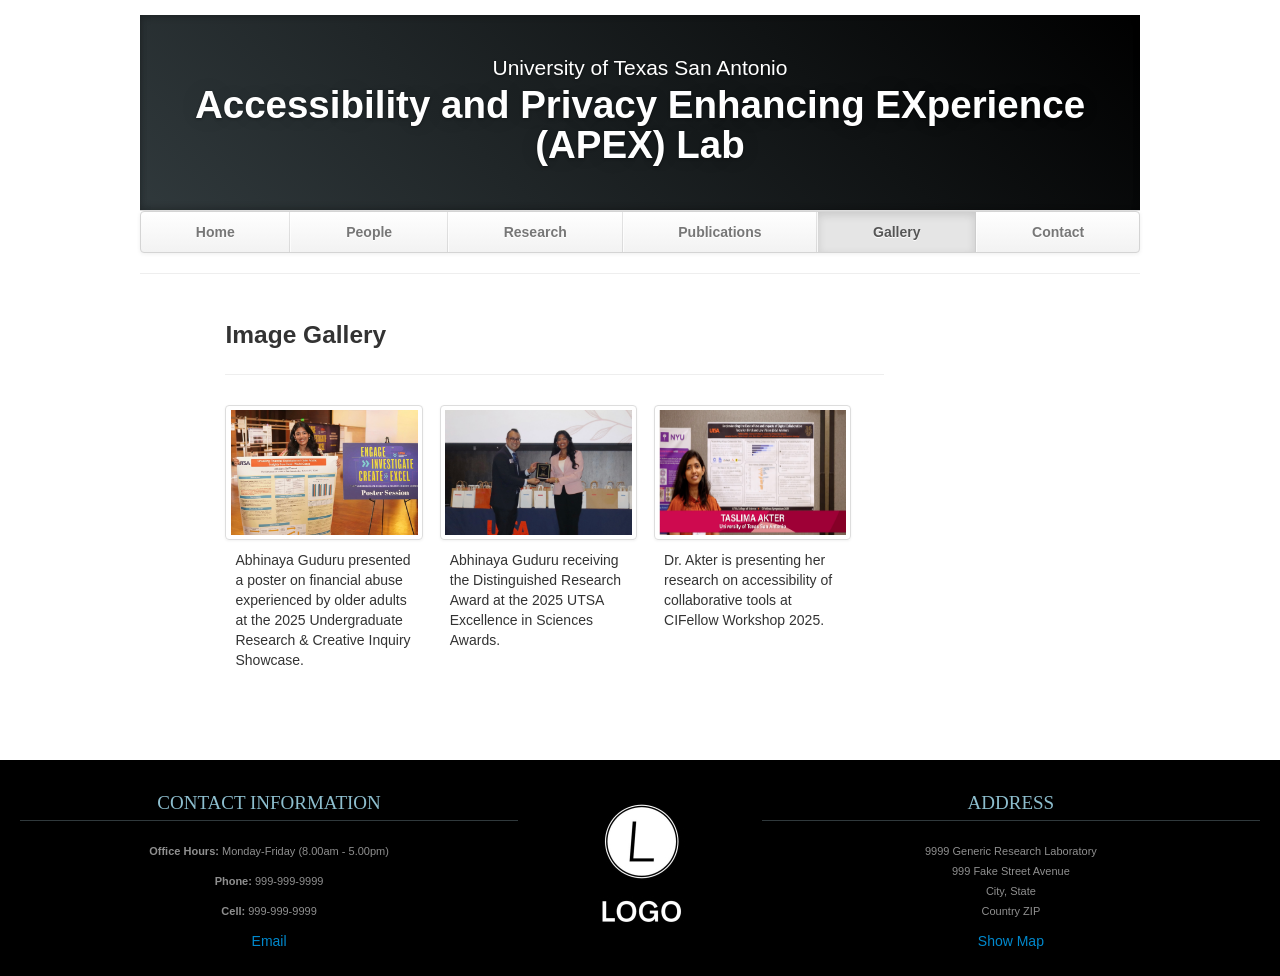
==== commit 9ad75b0a: "Update gallery.html" ====
--- a/gallery.html
+++ b/gallery.html
@@ -74,8 +74,8 @@
                            <p class="caption"> Abhinaya Guduru receiving the Distinguished Research Award at the 2025 UTSA Excellence in Sciences Awards. </p>
                         </li>
                         <li class="span4">
-                           <a title="Dr. Akter is presenting her research at CIFellow Workshop 2025." href="images/Taslima_CIFellow_presentation.png" class="thumbnail" >
-                           <img alt="" src="images/Taslima_CIFellow_presentation.png" style="width: 187px; height: 125px;">
+                           <a title="Dr. Akter is presenting her research at CIFellow Workshop 2025." href="images/Taslima_CIFellow_presentation.jpg" class="thumbnail" >
+                           <img alt="" src="images/Taslima_CIFellow_presentation.jpg" style="width: 187px; height: 125px;">
                            </a>
                            <p class="caption"> Dr. Akter is presenting her research on accessibility of collaborative tools at CIFellow Workshop 2025. </p>
                         </li> 
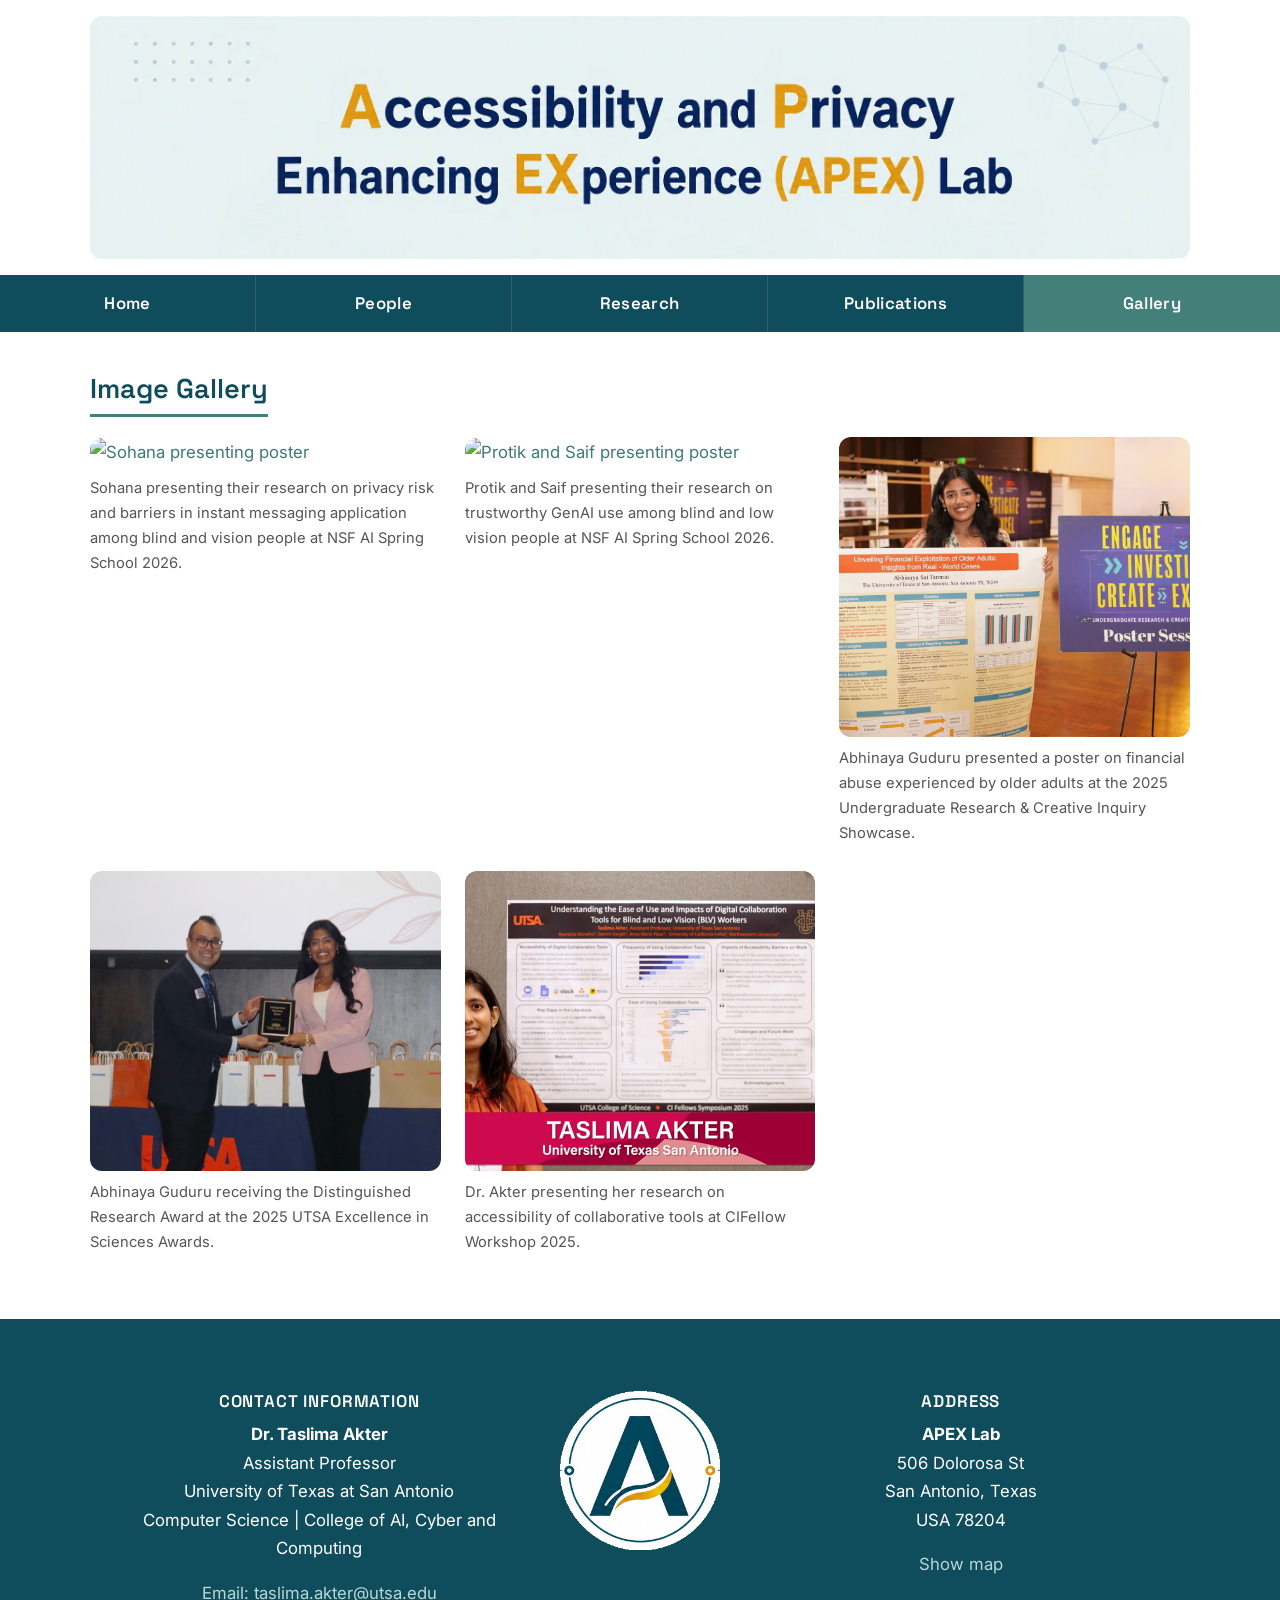
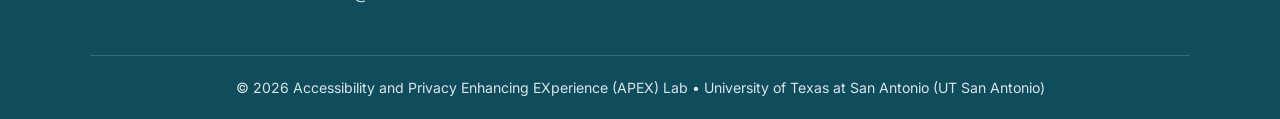
==== commit 05ea1fb9: "banner changed" ====
--- a/gallery.html
+++ b/gallery.html
@@ -1,218 +1,157 @@
 <!DOCTYPE html>
 <html lang="en">
-   <head>
-      <meta charset="utf-8">
-      <title>Gallery</title>
-      <meta name="viewport" content="width=device-width, initial-scale=1.0">
-      <meta name="description" content="Apex Lab, University of Texas San Antonio">
-      <meta name="author" content="">
-      <!-- Le styles -->
-      <link href="css/bootstrap.min.css" rel="stylesheet">
-      <link href="css/bootstrap-responsive.min.css" rel="stylesheet">
-      <link href="css/theme.css" rel="stylesheet">
-      <link href="css/blueimp-gallery.min.css" rel="stylesheet" >
-      <link href="css/blueimp-gallery-video.css" rel="stylesheet" >
-   </head>
-   <body>
-      <div class="container">
-         <header class="jumbotron subhead" id="overview">
-            <p class="lead"> University of Texas San Antonio </p>
-            <h1>Accessibility and Privacy Enhancing EXperience (APEX) Lab</h1>
-         </header>
-         <div class="masthead">
-            <div class="navbar">
-               <div class="navbar-inner">
-                  <div class="container">
-                     <ul class="nav">
-                        <li><a href="index.html">Home</a></li>
-                        <li><a href="people.html">People</a></li>
-                        <li><a href="research.html">Research</a></li>
-                        <li><a href="publications.html">Publications</a></li>
-                        <li class="active"><a href="gallery.html">Gallery</a></li>
-                  <!--      <li><a href="news.html">News</a></li>
-                        <li><a href="teaching.html">Teaching</a></li> -->
-                        <li><a href="contact.html">Contact</a></li>
-                     </ul>
-                  </div>
-               </div>
-            </div>
-         </div>
-         <hr>
-         <div id="blueimp-gallery" class="blueimp-gallery blueimp-gallery-controls">
-            <div class="slides"></div>
-            <h3 class="title"> Gallery </h3>
-            <a class="prev">‹</a>
-            <a class="next">›</a>
-            <a class="close">×</a>
-            <a class="play-pause"></a>
-            <ol class="indicator"></ol>
-         </div>
-         <div class="row-fluid">
-          <!--  <div class="span3 bs-docs-sidebar" id="navparent">
-               <ul class="nav nav-list bs-docs-sidenav" data-spy="affix" data-offset-top="200" data-offset-bottom="260">
-                  <li><a href="#imagegallery1"> Image Gallery 1 </a></li>
-                <!--  <li><a href="#imagegallery2"> Image Gallery 2 </a></li>  
-               </ul>
-            </div> -->
-            <div class="span8 offset1">
-               <section id="imagegallery1">
-                  <div class="page-header">
-                     <h3>Image Gallery</h3>
-                  </div>
-                  <div class="row-fluid">
-                     <ul class="thumbnails da-thumbs">
-                        <li class="span4">
-                           <a title="Abhinaya Guduru presenting a poster at 2025 Undergraduate Research & Creative Inquiry Showcase "  href="images/abhinaya_poster.jpg" class="thumbnail" >
-                           <img alt="" src="images/abhinaya_poster.jpg" style="width: 187px; height: 125px;">            
-                           </a>
-                           <p class="caption"> Abhinaya Guduru presented a poster on financial abuse experienced by older adults  at the 2025 Undergraduate Research & Creative Inquiry Showcase. </p>
-                        </li>
-                        <li class="span4">
-                           <a title="Abhinaya Guduru received the Distinguished Research Award at the 2025 UTSA Excellence in Sciences Awards" href="images/abhinaya_award_2.jpg" class="thumbnail" >
-                           <img alt="" src="images/abhinaya_award_2.jpg" style="width: 187px; height: 125px;">
-                           </a>
-                           <p class="caption"> Abhinaya Guduru receiving the Distinguished Research Award at the 2025 UTSA Excellence in Sciences Awards. </p>
-                        </li>
-                        <li class="span4">
-                           <a title="Dr. Akter is presenting her research at CIFellow Workshop 2025." href="images/Taslima_CIFellow_presentation.jpg" class="thumbnail" >
-                           <img alt="" src="images/Taslima_CIFellow_presentation.jpg" style="width: 187px; height: 125px;">
-                           </a>
-                           <p class="caption"> Dr. Akter is presenting her research on accessibility of collaborative tools at CIFellow Workshop 2025. </p>
-                        </li> 
-                     </ul>
-                  </div>
-              <!--    <div class="row-fluid">
-                     <ul class="thumbnails">
-                        <li class="span4">
-                           <a href="images/syringes.jpg" class="thumbnail" title="Tempus imperdiet nulla malesuada pellentesque elit eget. Sed enim ut sem viverra aliquet eget sit amet tellus.">
-                           <img alt="" src="images/syringes.jpg" style="width: 187px; height: 125px;">
-                           </a>
-                           <p class="caption"> Tempus imperdiet nulla malesuada </p>
-                        </li>
-                        <li class="span4">
-                           <a href="images/test-tubes.jpg" class="thumbnail" title="Purus faucibus ornare suspendisse sed nisi. Velit laoreet id donec ultrices tincidunt arcu non sodales neque.">
-                           <img alt="" src="images/test-tubes.jpg" style="width: 187px; height: 125px;">
-                           </a>
-                           <p class="caption"> Purus faucibus ornare suspendisse </p>
-                        </li>
-                        <li class="span4">
-                           <a href="images/microscope.jpg" class="thumbnail" title="Tortor aliquam nulla facilisi cras fermentum odio eu feugiat pretium. Ante in nibh mauris cursus.">
-                           <img alt="" src="images/microscope.jpg" style="width: 187px; height: 125px;">
-                           </a>
-                           <p class="caption"> Tortor aliquam nulla facilisi cras </p>
-                        </li>  
-                     </ul>
-                  </div> -->
-               </section>
-             <!--  <section id="imagegallery2">
-                  <div class="page-header">
-                     <h3>Image Gallery 2</h3>
-                  </div>
-                  <div class="row-fluid">
-                     <ul class="thumbnails da-thumbs">
-                        <li class="span4">
-                           <a title="Tortor vitae purus 2018"  href="images/you-x-ventures-studio.jpg" class="thumbnail" >
-                           <img alt="" src="images/you-x-ventures-studio.jpg" style="width: 187px; height: 125px;">            
-                           </a>
-                           <p class="caption"> Tortor vitae purus 2018 </p>
-                        </li>
-                        <li class="span4">
-                           <a title="Varius duis at consectetur lorem donec massa." href="images/arlington-research.jpg" class="thumbnail" >
-                           <img alt="" src="images/arlington-research.jpg" style="width: 187px; height: 125px;">
-                           </a>
-                           <p class="caption"> Varius duis at consectetur lorem donec massa </p>
-                        </li>
-                        <li class="span4">
-                           <a title="Tortor vitae purus 2018." href="images/lab-room.jpg" class="thumbnail" >
-                           <img alt="" src="images/lab-room.jpg" style="width: 187px; height: 125px;">
-                           </a>
-                           <p class="caption"> Tortor vitae purus 2018 </p>
-                        </li>
-                     </ul>
-                  </div>
-                  <div class="row-fluid">
-                     <ul class="thumbnails">
-                        <li class="span4">
-                           <a title="Tortor vitae purus 2018"  href="images/individual-lab.jpg" class="thumbnail" >
-                           <img alt="" src="images/individual-lab.jpg" style="width: 187px; height: 125px;">            
-                           </a>
-                           <p class="caption"> Tortor vitae purus 2018 </p>
-                        </li>
-                        <li class="span4">
-                           <a title="Varius duis at consectetur lorem donec massa." href="images/arlington-research-2.jpg" class="thumbnail" >
-                           <img alt="" src="images/arlington-research-2.jpg" style="width: 187px; height: 125px;">
-                           </a>
-                           <p class="caption"> Varius duis at consectetur lorem donec massa </p>
-                        </li>
-                        <li class="span4">
-                           <a title="Tortor vitae purus 2018." href="images/arlington-research-3.jpg" class="thumbnail" >
-                           <img alt="" src="images/arlington-research-3.jpg" style="width: 187px; height: 125px;">
-                           </a>
-                           <p class="caption"> Tortor vitae purus 2018 </p>
-                        </li>
-                     </ul>
-                  </div>
-               </section> -->
-            </div>
-         </div>
+<head>
+  <meta charset="utf-8">
+  <meta name="viewport" content="width=device-width, initial-scale=1">
+  <title>Gallery — APEX Lab</title>
+  <meta name="description" content="Photo gallery of the APEX Lab, University of Texas at San Antonio">
+  <!-- Social sharing preview (Open Graph + Twitter) -->
+  <meta property="og:type" content="website">
+  <meta property="og:title" content="Gallery — APEX Lab">
+  <meta property="og:description" content="Photo gallery of the APEX Lab at UT San Antonio.">
+  <meta property="og:url" content="https://apexlabutsa.github.io/gallery.html">
+  <meta property="og:image" content="https://apexlabutsa.github.io/images/cover-1.png">
+  <meta name="twitter:card" content="summary_large_image">
+  <link rel="icon" type="image/png" href="favicons/favicon-gallery.png">
+  <link rel="preconnect" href="https://fonts.googleapis.com">
+  <link rel="preconnect" href="https://fonts.gstatic.com" crossorigin>
+  <link href="https://fonts.googleapis.com/css2?family=Inter:wght@400;600&family=Space+Grotesk:wght@500;600&display=swap" rel="stylesheet">
+  <link href="https://cdn.jsdelivr.net/npm/bootstrap@5.3.3/dist/css/bootstrap.min.css" rel="stylesheet">
+  <!-- GLightbox: click a photo to view it full size -->
+  <link href="https://cdn.jsdelivr.net/npm/glightbox@3.3.0/dist/css/glightbox.min.css" rel="stylesheet">
+  <link href="css/style.css" rel="stylesheet">
+</head>
+<body>
+  <a class="skip-link" href="#main">Skip to main content</a>
+
+  <!-- ================= BANNER =================
+       To change the banner, replace images/cover-1.png (keep it wide,
+       roughly 3.5:1). The alt text below is what screen readers announce. -->
+  <header class="site-header">
+    <h1>
+      <a href="index.html">
+        <img class="banner" src="images/cover-3.webp"
+             alt="Accessibility and Privacy Enhancing EXperience (APEX) Lab — University of Texas at San Antonio">
+      </a>
+    </h1>
+  </header>
+
+  <nav class="site-nav" aria-label="Main navigation">
+    <div class="nav-inner">
+      <ul>
+        <li><a href="index.html">Home</a></li>
+        <li><a href="people.html">People</a></li>
+        <li><a href="research.html">Research</a></li>
+        <li><a href="publications.html">Publications</a></li>
+        <li><a class="active" href="gallery.html" aria-current="page">Gallery</a></li>
+      </ul>
+    </div>
+  </nav>
+
+  <main id="main" class="page">
+
+    <h2 class="section-title">Image Gallery</h2>
+
+    <!-- ================= GALLERY GRID =================
+         To add a photo: copy one <figure> block.
+         - href  = the full-size image (opens in the lightbox)
+         - src   = the same image, shown as the grid preview
+         - alt + figcaption = describe the photo (please always fill in)
+    -->
+    <div class="gallery-grid">
+
+
+      <figure>
+        <a href="images/sohana_poster_matrix.jpeg" class="glightbox"
+           data-title="Sohana presenting poster">
+          <img loading="lazy" src="images/sohana_poster_matrix.jpeg" alt="Sohana presenting poster" style="object-position: center 40%;">
+        </a>
+        <figcaption>
+          Sohana presenting their research on privacy risk and barriers in instant messaging application among blind and vision people at NSF AI Spring School 2026.
+        </figcaption>
+      </figure>
+
+      <figure>
+        <a href="images/protik_saif_poster_matrix.jpg" class="glightbox"
+           data-title="Protik and Saif presenting poster">
+          <img loading="lazy" src="images/protik_saif_poster_matrix.jpg" alt="Protik and Saif presenting poster">
+        </a>
+        <figcaption>
+          Protik and Saif presenting their research on trustworthy GenAI use among blind and low vision people at NSF AI Spring School 2026.
+        </figcaption>
+      </figure>
+
+      <figure>
+        <a href="images/abhinaya_poster.jpg" class="glightbox"
+           data-title="Abhinaya Guduru presenting a poster">
+          <img loading="lazy" src="images/abhinaya_poster.jpg" alt="Abhinaya Guduru presenting a poster">
+        </a>
+        <figcaption>
+          Abhinaya Guduru presented a poster on financial abuse experienced by older adults
+          at the 2025 Undergraduate Research &amp; Creative Inquiry Showcase.
+        </figcaption>
+      </figure>
+
+      <figure>
+        <a href="images/abhinaya_award_2.jpg" class="glightbox"
+           data-title="Abhinaya Guduru receiving award">
+          <img loading="lazy" src="images/abhinaya_award_2.jpg" alt="Abhinaya Guduru receiving an award">
+        </a>
+        <figcaption>
+          Abhinaya Guduru receiving the Distinguished Research Award at the 2025 UTSA
+          Excellence in Sciences Awards.
+        </figcaption>
+      </figure>
+
+      <figure>
+        <a href="images/Taslima_CIFellow_presentation.jpg" class="glightbox"
+           data-title="Dr. Akter presenting research">
+          <img loading="lazy" src="images/Taslima_CIFellow_presentation.jpg" alt="Dr. Taslima Akter presenting research">
+        </a>
+        <figcaption>
+          Dr. Akter presenting her research on accessibility of collaborative tools
+          at CIFellow Workshop 2025.
+        </figcaption>
+      </figure>
+
+    </div>
+
+  </main>
+
+  <!-- ================= FOOTER (same on every page) ================= -->
+  <footer class="site-footer" role="contentinfo">
+    <div class="footer-inner row g-4">
+      <div class="col-md-5 text-center">
+        <h3>Contact Information</h3>
+        <p><strong>Dr. Taslima Akter</strong><br>
+          Assistant Professor<br>
+          University of Texas at San Antonio<br>
+          Computer Science | College of AI, Cyber and Computing</p>
+        <p><a href="mailto:taslima.akter@utsa.edu">Email: taslima.akter@utsa.edu</a></p>
       </div>
-      <footer id="footer">
-         <div class="container-fluid">
-            <div class="row-fluid">
-               <div class="span5">
-                  <h3>Contact Information</h3>
-                  <p><b>Office Hours: </b>Monday-Friday (8.00am - 5.00pm)</p>
-                  <p><b>Phone: </b>999-999-9999</p>
-                  <p><b>Cell: </b>999-999-9999</p>
-                  <a href="mailto:your.email@uni.edu">Email</a>
-               </div>
-               <div class="span2">
-                  <a href="https://mybrandnewlogo.com/"><img src = "thumbs/generic-logo.JPG" alt="research-lab-logo"/></a>
-               </div>
-               <div class="span5">
-                  <h3>Address</h3>
-                  <p>9999 Generic Research Laboratory<br>
-                     999 Fake Street Avenue<br>
-                     City, State<br>
-                     Country ZIP
-                  </p>
-                  <a href="http://maps.google.com/">Show Map</a>
-               </div>
-            </div>
-         </div>
-      </footer>
+      <div class="col-md-2 text-center">
+        <a href="index.html" aria-label="APEX Lab home">
+          <img loading="lazy" class="footer-logo" src="images/apexlab-logo-2.png"
+               alt="Accessibility and Privacy Enhancing EXperience (APEX) Lab logo">
+        </a>
+      </div>
+      <div class="col-md-5 text-center">
+        <h3>Address</h3>
+        <p><strong>APEX Lab</strong><br>
+          506 Dolorosa St<br>
+          San Antonio, Texas<br>
+          USA 78204</p>
+        <p><a href="https://maps.app.goo.gl/StTmXfGu2sQjGXqVA">Show map</a></p>
+      </div>
+    </div>
+    <div class="footer-bottom">
+      © <span id="year"></span> Accessibility and Privacy Enhancing EXperience (APEX) Lab •
+      University of Texas at San Antonio (UT San Antonio)
+    </div>
+  </footer>
 
-      <!-- Le javascript
-         ================================================== -->
-      <!-- Placed at the end of the document so the pages load faster -->
-      <!--<script src="js/jquery-1.9.1.min.js"></script>-->
-      <script src="js/jquery-1.9.1.min.js"></script>
-      <script src="js/bootstrap.min.js"></script>
-      <script src="js/blueimp-gallery.min.js"></script>
-      <script>
-         $(document).ready(function() {
-            $(document.body).scrollspy({
-             target: "#navparent"
-          });
-         });
-         
-         document.getElementById('imagegallery1').onclick = function (event) {
-          event = event || window.event;
-          var target = event.target || event.srcElement,
-              link = target.src ? target.parentNode : target,
-              options = {index: link, event: event},
-              links = this.getElementsByTagName('a');
-          blueimp.Gallery(links, options);
-         };
-         
-         document.getElementById('imagegallery2').onclick = function (event) {
-          event = event || window.event;
-          var target = event.target || event.srcElement,
-              link = target.src ? target.parentNode : target,
-              options = {index: link, event: event},
-              links = this.getElementsByTagName('a');
-          blueimp.Gallery(links, options);
-         };        
-      </script>  
-   </body>
+  <script src="https://cdn.jsdelivr.net/npm/bootstrap@5.3.3/dist/js/bootstrap.bundle.min.js"></script>
+  <script src="https://cdn.jsdelivr.net/npm/glightbox@3.3.0/dist/js/glightbox.min.js"></script>
+  <script src="js/main.js"></script>
+</body>
 </html>
--- a/css/style.css
+++ b/css/style.css
@@ -0,0 +1,396 @@
+/* ============================================================
+   APEX Lab — custom styles
+   Everything you normally want to tweak lives in :root below.
+   Layout/grid comes from Bootstrap 5 (loaded via CDN in HTML).
+   ============================================================ */
+
+:root {
+  /* ---- Colors (change these to re-theme the whole site) ---- */
+  --brand-primary:  #0F4C5C;   /* navbar, footer, headings */
+  --brand-accent:   #3D7A73;   /* links, hover highlights */
+  --brand-accent-2: #428079;   /* active nav item, highlights (AA-checked: white text on this passes 4.5:1) */
+  --brand-bg:       #F2F6F6;   /* soft card / section background */
+  --brand-text:     #2B2B2B;   /* body text */
+  --footer-link:    #B8D8D4;   /* links on the dark footer */
+
+  /* ---- Sizes ---- */
+  --page-max-width: 1500px;    /* content width cap (keeps lines readable) */
+  --page-padding:   90px;      /* space at the left/right screen edges */
+  --space:          1rem;      /* master vertical spacing unit — lower = more compact */
+  --carousel-height: 540px;    /* homepage banner height */
+  --thumb-height:   300px;     /* gallery thumbnail height */
+  --headshot-size:  220px;     /* people page photo size */
+
+  /* ---- Fonts ---- */
+  --font-body:    'Inter', system-ui, -apple-system, 'Segoe UI', Arial, sans-serif;
+  --font-display: 'Space Grotesk', var(--font-body);
+}
+
+/* ============ Base ============ */
+
+body {
+  font-family: var(--font-body);
+  font-size: 1.05rem;          /* ~17px, comfortable reading size */
+  line-height: 1.7;
+  color: var(--brand-text);
+  background: #ffffff;
+}
+
+.page {                         /* main content wrapper on every page */
+  max-width: var(--page-max-width);
+  margin: 0 auto;
+  padding: 0 var(--page-padding);
+}
+
+h1, h2, h3, h4, h5 {
+  font-family: var(--font-display);
+  color: var(--brand-primary);
+  font-weight: 600;
+  line-height: 1.25;
+}
+
+h2.section-title {
+  font-size: 1.7rem;
+  margin: calc(var(--space) * 2.5) 0 calc(var(--space) * 1.25);
+  padding-bottom: .5rem;
+  border-bottom: 3px solid var(--brand-accent-2);
+  display: inline-block;
+}
+
+a { color: var(--brand-accent); text-decoration: none; }
+a:hover, a:focus { color: var(--brand-primary); text-decoration: underline; }
+
+/* Visible keyboard focus — important for accessibility */
+a:focus-visible, button:focus-visible {
+  outline: 3px solid var(--brand-accent-2);
+  outline-offset: 2px;
+  border-radius: 2px;
+}
+
+/* Skip link: hidden until focused with the keyboard */
+.skip-link {
+  position: absolute; left: -9999px;
+  background: var(--brand-primary); color: #fff;
+  padding: .6rem 1rem; z-index: 2000; border-radius: 0 0 6px 0;
+}
+.skip-link:focus { left: 0; top: 0; color: #fff; }
+
+img { max-width: 100%; height: auto; }
+
+hr { border-top: 1px solid #e4e9e9; opacity: 1; margin: calc(var(--space) * 2) 0; }
+
+/* ============ Site header (banner image) ============ */
+
+.site-header {
+  text-align: center;
+  padding: var(--space) var(--page-padding);
+}
+.site-header h1 { margin: 0; }
+.site-header .banner {
+  width: 100%;
+  max-width: var(--page-max-width);
+  height: auto;
+  border-radius: 12px;
+  display: inline-block;
+}
+
+/* ============ Navbar (same structure as before: equal cells) ============ */
+
+.site-nav {
+  background: var(--brand-primary);
+  position: sticky;
+  top: 0;
+  z-index: 1030;
+}
+.site-nav .nav-inner {
+  max-width: var(--page-max-width);
+  margin: 0 auto;
+}
+.site-nav ul {
+  display: flex;
+  list-style: none;
+  margin: 0; padding: 0;
+}
+.site-nav li { flex: 1; }        /* every link gets an equal share */
+.site-nav a {
+  display: block;
+  text-align: center;
+  padding: .9rem .5rem;
+  color: #ffffff;
+  font-weight: 600;
+  font-family: var(--font-display);
+  letter-spacing: .02em;
+  border-right: 1px solid rgba(255,255,255,.12);
+  transition: background .15s ease;
+}
+.site-nav li:last-child a { border-right: none; }
+.site-nav a:hover, .site-nav a:focus {
+  background: var(--brand-accent);
+  color: #fff;
+  text-decoration: none;
+}
+.site-nav a.active {
+  background: var(--brand-accent-2);
+  color: #fff;
+}
+
+/* Mobile: keep links side by side, just smaller.
+   Future-proofing: if a 6th nav item is ever added, the bar scrolls
+   sideways on narrow phones instead of crushing the labels. */
+@media (max-width: 768px) {
+  .site-nav ul {
+    overflow-x: auto;                   /* enables sideways scroll on overflow */
+    -webkit-overflow-scrolling: touch;  /* smooth scrolling on iOS */
+    scrollbar-width: thin;
+  }
+  .site-nav li {
+    flex: 1 0 auto;      /* share space equally, but never shrink below... */
+    min-width: 74px;     /* ...this — 5 items fit a phone; 6+ scroll */
+  }
+  .site-nav a {
+    font-size: .78rem;   /* smaller text so all five fit */
+    padding: .8rem .5rem;
+    letter-spacing: 0;
+    white-space: nowrap; /* labels never wrap to two lines */
+  }
+}
+
+/* ============ Homepage: carousel ============ */
+
+.hero-carousel {
+  max-width: 950px;
+  margin: var(--space) auto calc(var(--space) * 2);
+}
+.hero-carousel .carousel-item img {
+  width: 100%;
+  height: var(--carousel-height);
+  object-fit: cover;
+  object-position: center;
+  border-radius: 12px;
+}
+.hero-carousel .carousel-caption {
+  background: rgba(15, 76, 92, .82);   /* teal, slightly transparent */
+  border-radius: 8px;
+  padding: .6rem 1.2rem;
+  left: 5%; right: 5%; bottom: 1rem;
+}
+.hero-carousel .carousel-caption h2 {
+  color: #fff;
+  font-size: 1.05rem;
+  margin: 0;
+}
+@media (max-width: 768px) {
+  .hero-carousel .carousel-item img { height: 280px; }
+  .hero-carousel .carousel-caption h2 { font-size: .9rem; }
+}
+
+/* Carousel pause/play control */
+.carousel-control-pause {
+  position: absolute;
+  top: 12px;
+  right: 12px;
+  z-index: 5;
+  width: 36px;
+  height: 36px;
+  border: none;
+  border-radius: 50%;
+  background: rgba(15, 76, 92, .75);
+  color: #fff;
+  display: flex;
+  align-items: center;
+  justify-content: center;
+  cursor: pointer;
+  transition: background .15s ease;
+}
+.carousel-control-pause:hover,
+.carousel-control-pause:focus {
+  background: var(--brand-accent);
+}
+.carousel-control-pause svg {
+  width: 15px;
+  height: 15px;
+  fill: currentColor;
+}
+
+/* ============ Homepage: news cards ============ */
+
+.news-card {
+  background: var(--brand-bg);
+  border-radius: 12px;
+  padding: 1.4rem;
+  height: 100%;
+  display: flex;
+  flex-direction: column;
+  transition: transform .15s ease, box-shadow .15s ease;
+}
+.news-card:hover {
+  transform: translateY(-4px);
+  box-shadow: 0 10px 24px rgba(15, 76, 92, .12);
+}
+.news-card .date {
+  font-size: .85rem;
+  color: var(--brand-accent);
+  font-weight: 600;
+  letter-spacing: .03em;
+  text-transform: uppercase;
+}
+.news-card h3 { font-size: 1.05rem; margin: .4rem 0 .9rem; }
+.news-card img {
+  width: 100%;
+  height: 230px;
+  object-fit: cover;
+  border-radius: 8px;
+  margin-bottom: .9rem;
+}
+.news-card img.fit-contain {      /* for screenshots / figures with text */
+  object-fit: contain;
+  background: #ffffff;
+}
+.news-card p { margin-bottom: 0; font-size: .95rem; }
+
+/* ============ People page ============ */
+
+.person {
+  display: flex;
+  gap: calc(var(--space) * 2);
+  align-items: flex-start;
+  margin-bottom: calc(var(--space) * 2.5);
+}
+/* Photos wrapped in a link must not be squeezed by the text column */
+.person > a { flex-shrink: 0; line-height: 0; }
+.person img {
+  width: var(--headshot-size);
+  height: var(--headshot-size);
+  object-fit: cover;
+  object-position: top;
+  border-radius: 12px;
+  flex-shrink: 0;
+}
+.person h3 { margin-top: 0; font-size: 1.25rem; }
+.person p { margin-bottom: .4rem; }
+@media (max-width: 640px) {
+  .person { flex-direction: column; }
+  .person > a { width: 100%; }
+  .person img { width: 100%; height: 320px; }
+}
+
+/* ============ Research page ============ */
+
+.side-nav {
+  position: sticky;
+  top: 70px;                        /* sits below the sticky navbar */
+  background: var(--brand-bg);
+  border-radius: 12px;
+  padding: 1rem;
+  font-size: .95rem;
+}
+.side-nav ul { list-style: none; margin: 0; padding: 0; }
+.side-nav a {
+  display: block;
+  padding: .45rem .6rem;
+  border-radius: 6px;
+  color: var(--brand-primary);
+  font-weight: 600;
+}
+.side-nav a.sub {
+  padding-left: 1.4rem;
+  font-weight: 400;
+  font-size: .9rem;
+}
+.side-nav a:hover, .side-nav a:focus {
+  background: var(--brand-accent-2);
+  color: #fff;
+  text-decoration: none;
+}
+/* Highlight for the section currently in view (same look as hover) */
+.side-nav a.active {
+  background: var(--brand-accent-2);
+  color: #fff;
+}
+
+.research-block { margin-bottom: calc(var(--space) * 2.5); }
+.research-block img {
+  width: 100%;
+  max-height: 380px;
+  object-fit: contain;              /* research figures: never crop */
+  background: var(--brand-bg);
+  border-radius: 12px;
+  margin: 1rem 0;
+}
+/* offset anchor targets so the sticky navbar doesn't cover headings */
+.research-block, section[id] { scroll-margin-top: 80px; }
+
+/* ============ Publications page ============ */
+
+.pub-list { padding-left: 1.4rem; }
+.pub-list li {
+  margin-bottom: calc(var(--space) * 1.4);
+  padding-left: .4rem;
+}
+.pub-list li::marker { color: var(--brand-accent); font-weight: 700; }
+
+/* ============ Gallery page ============ */
+
+.gallery-grid {
+  display: grid;
+  grid-template-columns: repeat(3, 1fr);
+  gap: calc(var(--space) * 1.5);
+}
+@media (max-width: 900px) { .gallery-grid { grid-template-columns: repeat(2, 1fr); } }
+@media (max-width: 600px) { .gallery-grid { grid-template-columns: 1fr; } }
+
+.gallery-grid figure { margin: 0; }
+.gallery-grid img {
+  width: 100%;
+  height: var(--thumb-height);
+  object-fit: cover;
+  object-position: top;
+  border-radius: 12px;
+  transition: transform .15s ease, box-shadow .15s ease;
+}
+.gallery-grid a:hover img, .gallery-grid a:focus img {
+  transform: scale(1.02);
+  box-shadow: 0 10px 24px rgba(15, 76, 92, .18);
+}
+.gallery-grid figcaption {
+  font-size: .92rem;
+  margin-top: .6rem;
+  color: #555;
+}
+
+/* ============ Footer ============ */
+
+.site-footer {
+  background: var(--brand-primary);
+  color: #ffffff;
+  margin-top: calc(var(--space) * 4);
+  padding: calc(var(--space) * 3) var(--page-padding) 0;
+}
+.site-footer .footer-inner {
+  max-width: var(--page-max-width);
+  margin: 0 auto;
+}
+.site-footer h3 {
+  color: #ffffff;
+  font-size: 1.05rem;
+  letter-spacing: .05em;
+  text-transform: uppercase;
+}
+.site-footer a { color: var(--footer-link); }
+.site-footer a:hover, .site-footer a:focus { color: #ffffff; }
+.site-footer .footer-logo { width: 170px; height: auto; }
+.footer-bottom {
+  text-align: center;
+  font-size: .88rem;
+  border-top: 1px solid rgba(255,255,255,.18);
+  margin-top: 2rem;
+  padding: 1.2rem 0;
+  color: rgba(255,255,255,.85);
+}
+
+/* ============ Motion preferences (accessibility) ============ */
+
+@media (prefers-reduced-motion: reduce) {
+  * { transition: none !important; animation: none !important; }
+  .carousel-item { transition: none !important; }
+}
